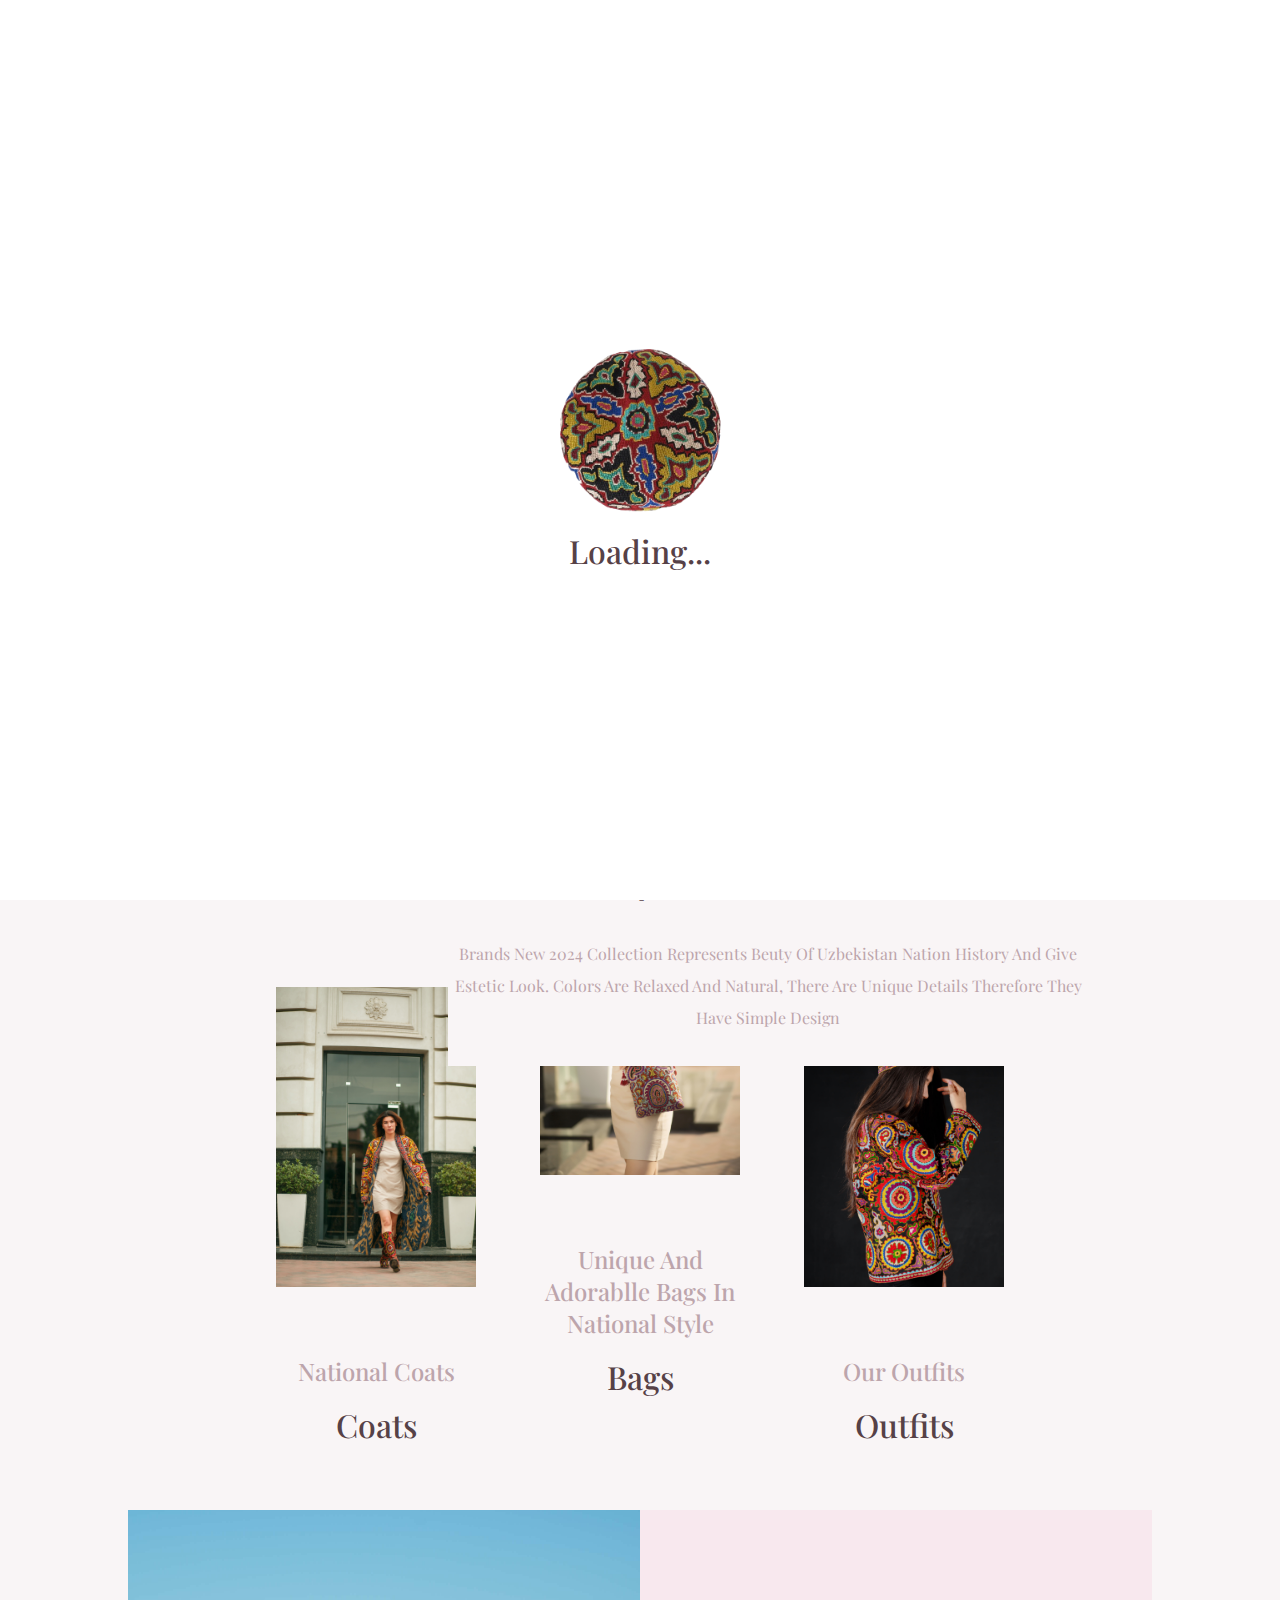
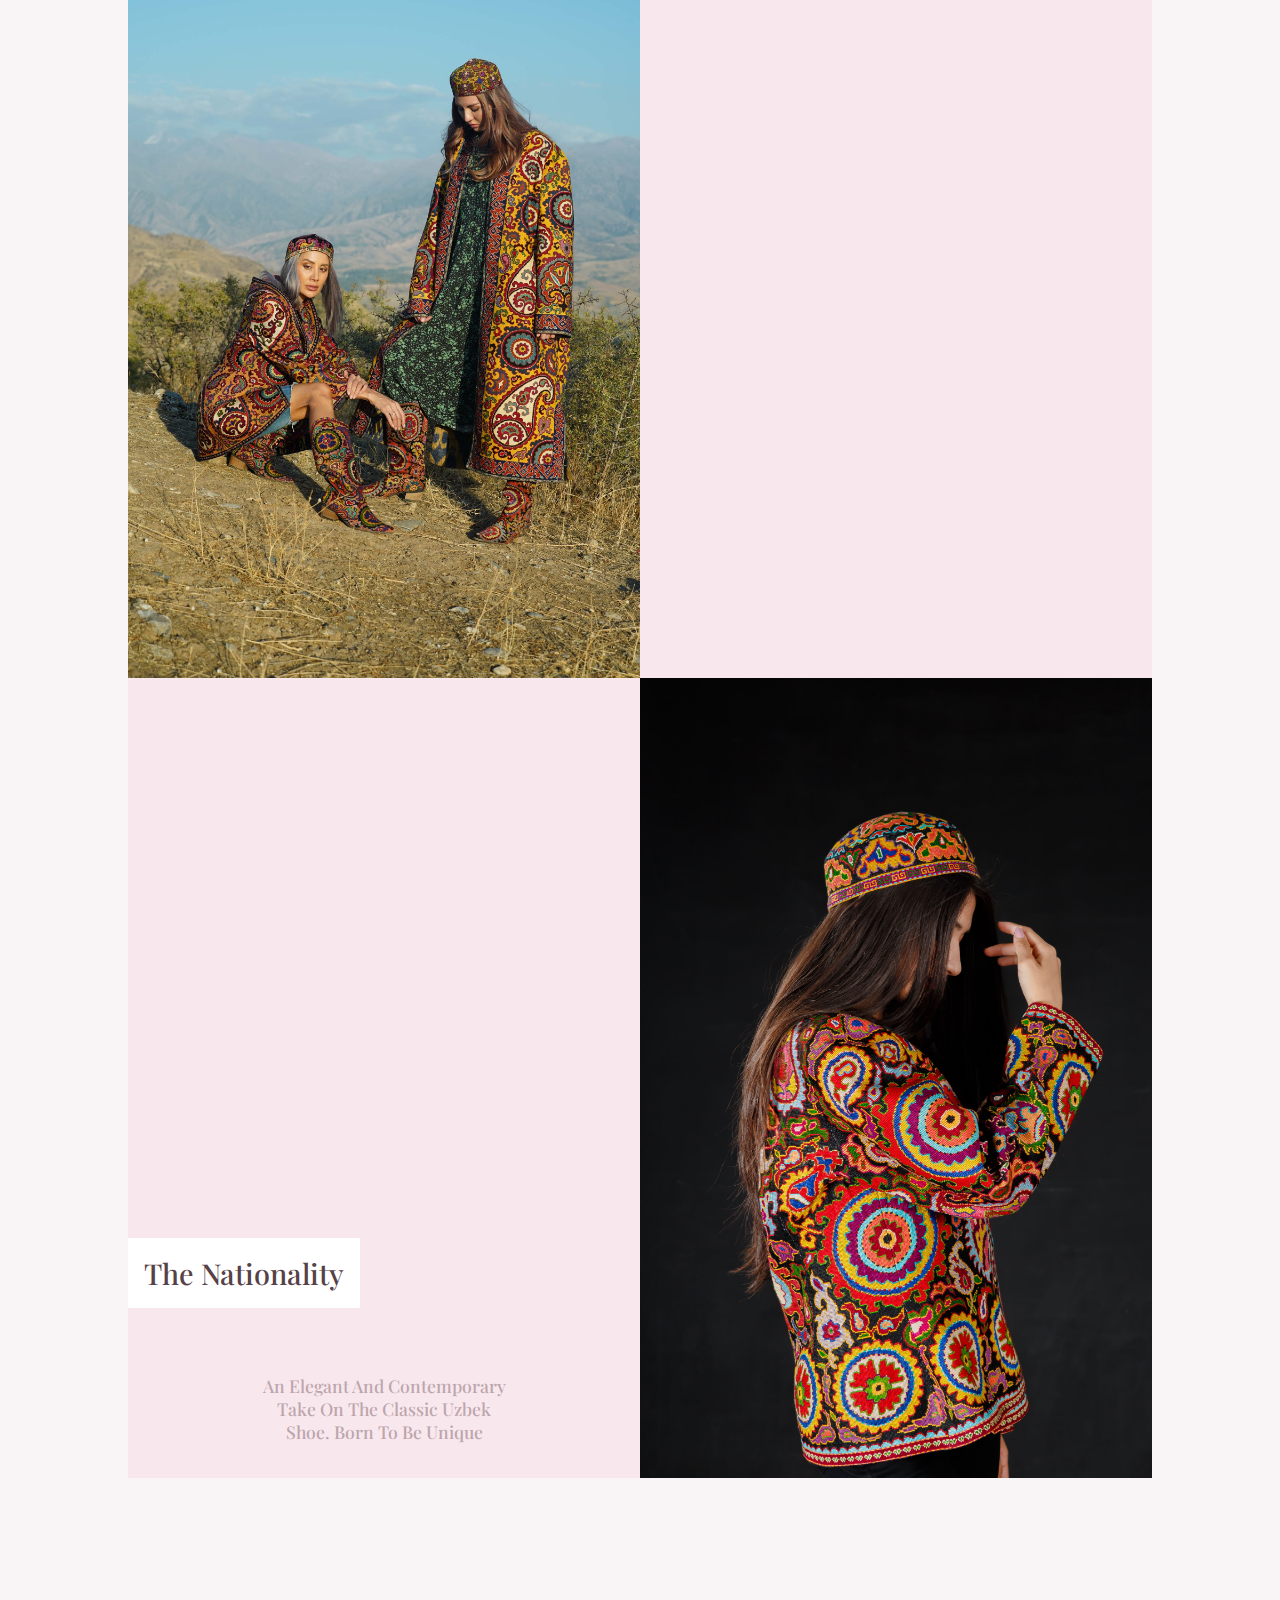
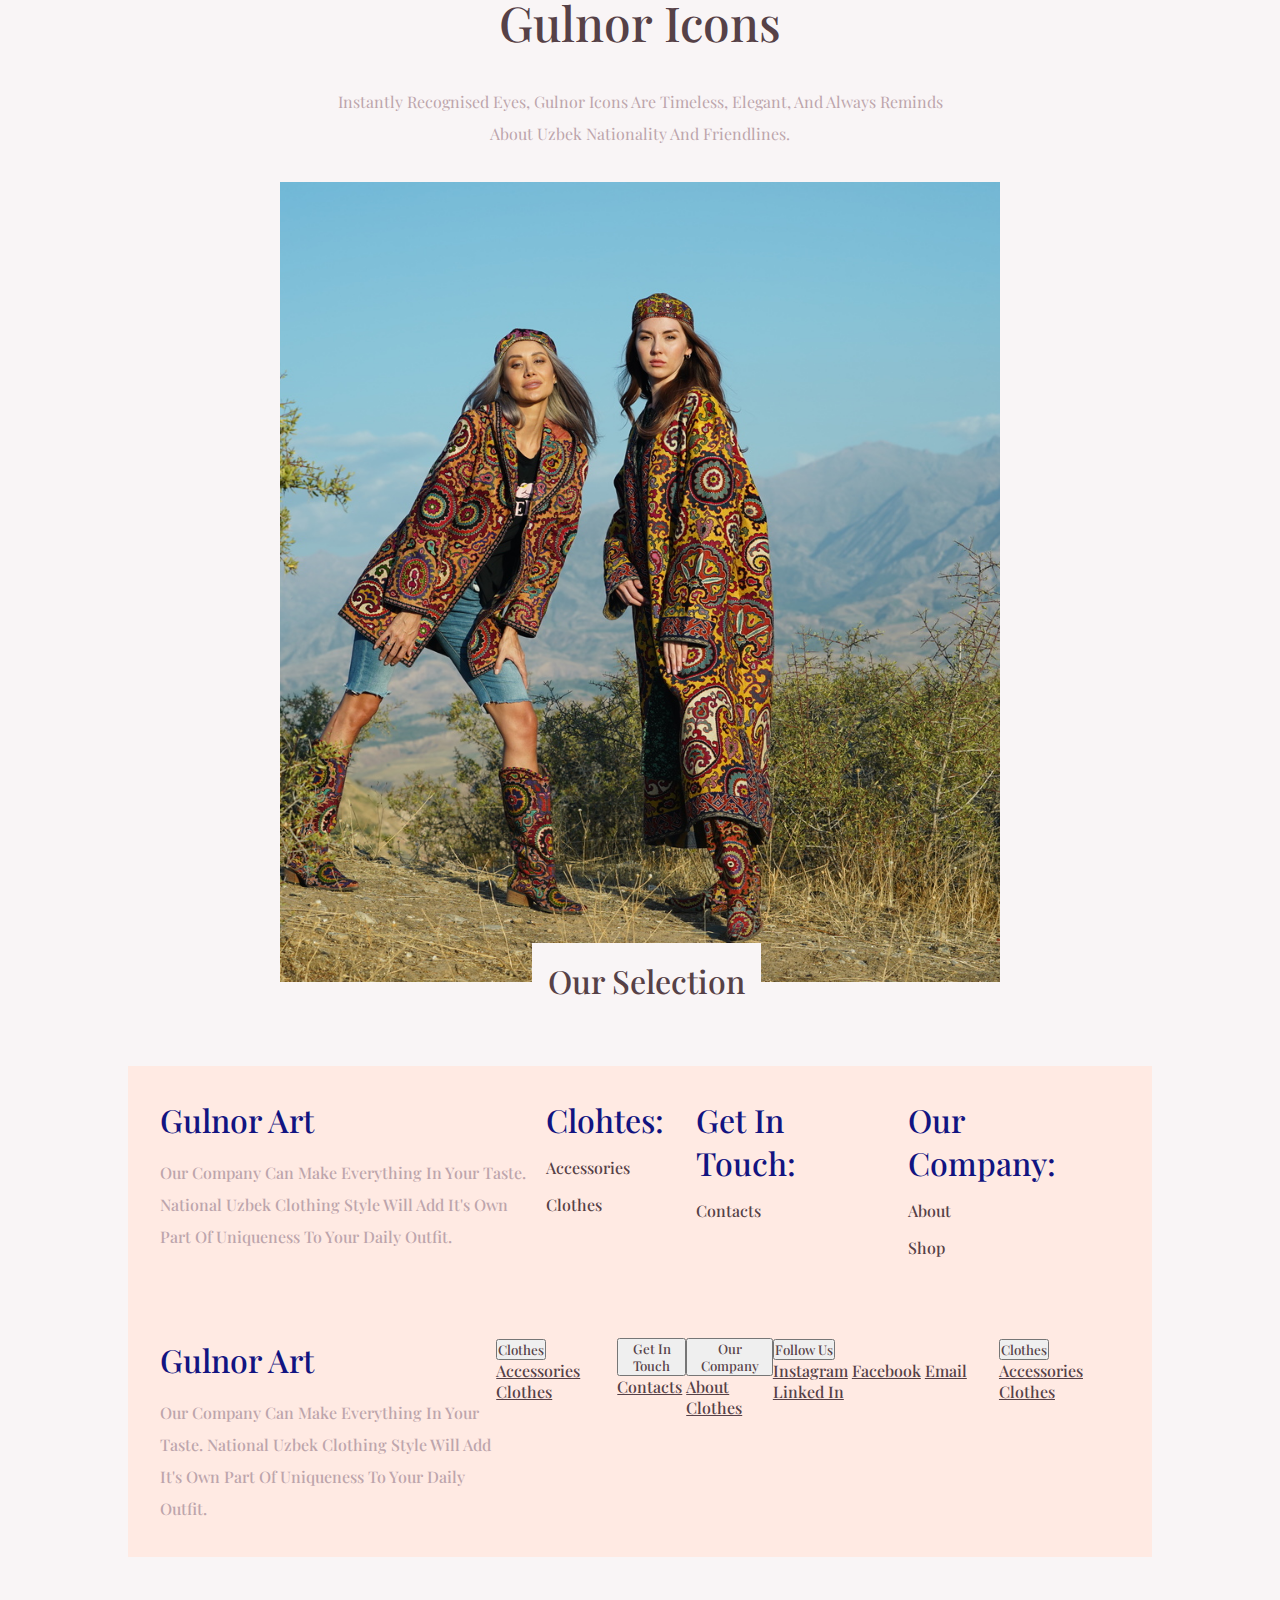
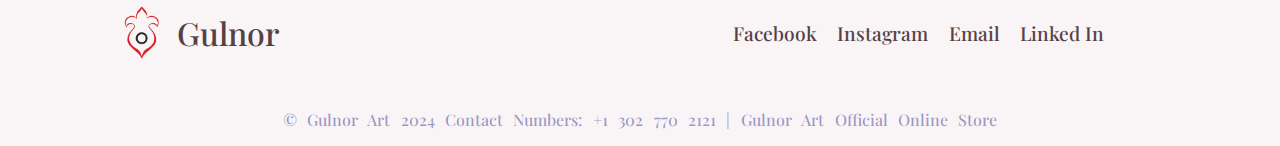
==== index.html @ 0500cf25 "Update index.html" ====
<!DOCTYPE html>
<html lang="en">
  <head>
    <meta charset="UTF-8" />
    <meta name="viewport" content="width=device-width, initial-scale=1.0" />
    <meta property="og:title" content="Online premium clothes shop " />
    <meta property="og:type" content="article" />
    <meta property="og:image" content="./images/logo-without-text" />
    <meta property="og:url" content="" />
    <meta
      name="description"
      content="Discover world of premium uzbek National clothes on avaible price. The best products exclusively on our online shop"
    />
    <link rel="shortcut icon" href="./images/logo-without-text.jpeg" type="image/png">
    <meta name="viewport" content="width=device-width, initial-scale=1.0" />
    <title>Gulnor</title>
    <link rel="stylesheet" href="./style.css" />

    <!-- fonts -->
    <link rel="preconnect" href="https://fonts.googleapis.com" />
    <link rel="preconnect" href="https://fonts.gstatic.com" crossorigin />
    <link
      href="https://fonts.googleapis.com/css2?family=Playfair+Display:ital,wght@0,400..900;1,400..900&display=swap"
      rel="stylesheet"
    />

    <link
      rel="icon"
      type="image/png"
      sizes="32x32"
      href="./images/transparent-logo.png"
    />

    <link rel="stylesheet" href="./loading.css" />
    <link rel="stylesheet" href="./navbar.css" />
    <link rel="stylesheet" href="./footer.css">

  </head>
  <body>

    <div id="loading">
      <img src="./images/loading-screen-head-removebg-preview.png" alt="">
      <h1>Loading...</h1>
    </div>


    <header>
        <nav id="nav"> 
            <div class="logo">
                    <img loading="lazy" src="./images/transparent-logo.png" alt="logo" width="70" />
                    <span>Gulnor</span>
                  </div>

            <input type="checkbox" role="button" aria-label="Display the menu" aria-expanded="false" aria-controls="menu">
            <ul id="menu">
              <li><a href="/">Home</a></li>
              <li><a href="#about">About</a></li>
              <li><a href="./shop.html">Shop</a></li>
              <li><a href="./social-app-links/social-meida.html">Contact</a></li>
             <li>
               
             </li>
          </ul>
          </nav>
    </header>

    
    
    <article class="main">
    </div>

      <img loading="lazy" src="./images/main.jpg" alt="model" id="img"  loading="lazy"/>
      <section>
        <div class="" id="absolute">
            <h1>2024 New collection</h1>
        <p>
          brands new 2024 collection represents beuty of Uzbekistan nation
          history and give estetic look. Colors are relaxed and natural, there
          are unique details therefore they have simple design
        </p>
        </div>
        

        <ul>
          <li>
            <img loading="lazy" src="./images/chopon.jpg" alt="model" />
            <p>National Coats</p>
            <h1>Coats</h1>
          </li>
          <li>
            <img loading="lazy" src="./images/with-bag.jpg" alt="model" />
            <p>Unique and adorablle bags in national style</p>
            <h1>bags</h1>
          </li>
          <li>
            <img loading="lazy" src="./images/photo-black-bacground.jpg" alt="model" />
            <p>Our Outfits</p>
            <h1>outfits</h1>
          </li>
        </ul>
      </section>

      <section class="looks">
        <img loading="lazy" src="./images/2-woman-mountain-2.jpg" alt="" />
        <div class="cover-for-carusel">           
          <div class="pic-ctn"> 
            

            <img loading="lazy"
              src="./images/full-outfit-removebg-preview (1).png"
              alt="1"
              class="pic"
            />
            <img loading="lazy"
              src="./images/full-outfit-2-removebg-preview (1).png"
              alt="2"
              class="pic"
            />
            <img loading="lazy"
              src="./images/full-out-fit-3-removebg-preview (1).png"
              alt="3"
              class="pic"
            />
            <img loading="lazy"
              src="./images/full-outfit-4-removebg-preview (1).png"
              alt="4"
              class="pic"
            />
            <img loading="lazy"
              src="./images/full-outfit-5-removebg-preview (1).png"
              alt="5"
              class="pic"
            />
            <img loading="lazy"
              src="./images/full-outfit-6-removebg-preview (1).png"
              alt="5"
              class="pic"
              width="400"
            />

          </div>
        </div>

        <img loading="lazy"
          src="./images/photo-black-bacground.jpg"
          alt="shoes"
          class="hidden"
        />

        <div class="description">
          <!-- <img loading="lazy" src="./images/plash-no-bg.png" alt="coat" /> -->
          <div class="cover-for-carusel">           
            <div class="pic-ctn"> 
              
  
              <img loading="lazy"
                src="./images/model-with-bag-removebg-preview.png"
                alt="1"
                class="pic"
              />
              <img loading="lazy"
                src="./images/model-wtih-mini-bag-2-removebg-preview.png"
                alt="2"
                class="pic"
              />
              <img loading="lazy"
                src="./images/full-out-fit-3-removebg-preview (1).png"
                alt="3"
                class="pic"
              />
              <img loading="lazy"
                src="./images/uzbek-outfit-3-removebg-preview.png"
                alt="4"
                class="pic"
              />
              <img loading="lazy"
                src="./images/chopon-removebg-preview.png"
                alt="5"
                class="pic"
              />
              <!-- <img loading="lazy"
                src="./images/chopon-removebg-preview.png"
                alt="6"
                class="pic"
              /> -->
  
            </div>
          </div>


          <dl>
            <dt>
              <h1><span> The nationality </span></h1>
            </dt>
            <dd>
              <p>
                An elegant and contemporary take on the classic uzbek shoe. Born
                to be Unique
              </p>
            </dd>
          </dl>
        </div>
        <img loading="lazy" src="./images/photo-black-bacground.jpg" alt="shoes" />
      </section>

      <section class="about" id="about">
        <h1>Gulnor icons</h1>
        <p>
          Instantly recognised eyes, Gulnor icons are timeless, elegant, and
          always reminds about Uzbek nationality and friendlines.
        </p>
        <img loading="lazy" src="./images/2-woman-mountain.jpg" alt="models" />
        <span>Our selection</span>
      </section>
    </article>
      <footer id="desktop">
        
        <dl>
            <dt>
                <h1>Gulnor Art</h1>

            </dt>
            <dd>
                <p>
                    Our company can make everything in your taste. National Uzbek
                    clothing style will add it's own part of uniqueness to your daily
                    outfit.
                  </p>
            </dd>
        </dl>

        <ul>
            <li>
                <h1>Clohtes:</h1>
            </li>
            <li>
                <a href="./shop.html">
                    accessories
                </a>
            </li>
            <li>
                 <a href="./shop.html">
                    clothes
                </a> 
            </li>
        </ul>

        <ul>
            <li>
                <h1>Get in touch:</h1>
            </li>
            <li>
                <a href="./social-app-links/social-meida.html">
                    contacts
                </a>
            </li>
            
        </ul>

        <ul>
            <li>
                <h1>Our company:</h1>
            </li>
            <li>
                <a href="#about">
                    About
                </a>
            </li>
            <li>
                <a href="./shop.html">
                    Shop
                </a>
            </li>
        </ul>
        <ul class="for-mobile">
          <li>
            <h1>Follow us:</h1>
        </li>
          <li>
            <a href="https://m.facebook.com/gulnor.art.5">Facebook</a>
          </li>
          <li>
            <a href="https://www.instagram.com/gulnorart/?igsh=bmZwMHJiMXRmN3k3&utm_source=qr">Instagram</a>
          </li>
          <li>
            <a href="mailto: gulnorshop@gmail.com">Email</a>
          </li>
          <li>
            <a href="tel:">Phone</a>
          </li>
        </ul>
      </footer>

      <footer class="mobile-sersion nohidden" id="mobile">
        <dl>
          <dt>
              <h1>Gulnor Art</h1>

          </dt>
          <dd>
              <p>
                  Our company can make everything in your taste. National Uzbek
                  clothing style will add it's own part of uniqueness to your daily
                  outfit.
                </p>
          </dd>
      </dl>

        <div class="dropdown">
          <button class="dropbtn" id="btn1" onclick="myFunction1()">Clothes
            <i class="fa fa-caret-down"></i>
          </button>
          <div class="dropdown-content" id="myDropdown1">
            <a href="./shop.html">accessories</a>
            <a href="./shop.html">clothes</a>
          </div>
          </div>

          <div class="dropdown">
            <button class="dropbtn" id="btn2" onclick="myFunction2()">Get in touch
              <i class="fa fa-caret-down"></i>
            </button>
            <div class="dropdown-content" id="myDropdown2">
              <a href="./social-app-links/social-meida.html">contacts</a>
            </div>
            </div>

            <div class="dropdown">
              <button class="dropbtn" id="btn3" onclick="myFunction3()">our company
                <i class="fa fa-caret-down"></i>
              </button>
              <div class="dropdown-content" id="myDropdown3">
                <a href="#about">about</a>
                <a href="./shop.html">clothes</a>
              </div>
              </div>

              <div class="dropdown">
                <button class="dropbtn" id="btn4" onclick="myFunction4()">Follow us
                  <i class="fa fa-caret-down"></i>
                </button>
                <div class="dropdown-content" id="myDropdown4">
                  <a href="https://www.instagram.com/gulnorart/?igsh=bmZwMHJiMXRmN3k3&utm_source=qr">Instagram</a>
                  <a href="https://m.facebook.com/gulnor.art.5">Facebook</a>
                  <a href="mailto: gulnorshop@gmail.com">Email</a>
                  <a href="https://www.linkedin.com/in/gulnor-art-a57200307/?originalSubdomain=uz">Linked in</a>
                </div>
                </div>

                <div class="dropdown">
                  <button class="dropbtn" id="btn5" onclick="myFunction5()">Clothes
                    <i class="fa fa-caret-down"></i>
                  </button>
                  <div class="dropdown-content" id="myDropdown5">
                    <a href="#">accessories</a>
                    <a href="#">clothes</a>
                  </div>
                  </div>
      </footer>


      <div id="bottom">
        <ul>
          <li>
            <div class="logo">
              <img loading="lazy" src="./images/transparent-logo.png" alt="logo" width="70" />
              <span>Gulnor</span>
            </div>
          </li>
          <div class="links">
            <li>
            <a href="https://m.facebook.com/gulnor.art.5">Facebook</a>
          </li>
          <li>
            <a href="https://www.instagram.com/gulnorart/?igsh=bmZwMHJiMXRmN3k3&utm_source=qr">Instagram</a>
          </li>
          
          <li>
            <a href="mailto: gulnorshop@gmail.com">Email</a>
          </li>
          <li>
            <a href="https://www.linkedin.com/in/gulnor-art-a57200307/?originalSubdomain=uz">Linked In</a>
          </li>
          </div>
          
        </ul>
       </div>
       <span id="last-span">
        ©  Gulnor Art 2024  contact numbers: +1 302 770 2121
        | Gulnor  Art Official Online Store 
       </span>
  </body>

<script src="./index.js"></script>
</html>
---- style.css ----
* {
  margin: 0px;
  padding: 0px;
  box-sizing: border-box;
  transition: all 0.5s;
  font-family: "Playfair Display", serif;
  font-style: normal;
  text-transform: capitalize;
  font-weight: 500;
  scroll-behavior: smooth;
}

body {
  background-color: #f9f5f6;
}

.main #img {
  width: 80vw;
  margin-top: 3rem;
}

#absolute {
  background-color: #f9f5f6;
  position: absolute;
  top: 90%;
  left: 35%;
}

.main section > #absolute h1,
.main section > h1 {
  font-size: 3rem;
  padding-top: 2rem;
  text-align: center;
}

h1,
a,
span,
button {
  color: #564147;
}

p {
  color: #bda5ac;
}

.main section > #absolute p,
.main section > p {
  line-height: 2;
  text-align: center;
  margin: 2rem auto;
  max-width: 40rem;
  font-optical-sizing: auto;
  font-optical-sizing: auto;
  font-weight: 400;
  font-style: normal;
}

.main section ul:first-of-type {
  margin-top: 3rem;
  display: flex;
  flex-direction: row;
  align-items: center;
  justify-content: center;
  flex-wrap: wrap;
  gap: 4rem;
}

.main section ul:first-of-type li {
  list-style-type: none;
  max-width: 30%;
}

.main section ul:first-of-type li p {
  max-width: 200px;
}

.main section ul:first-of-type li img {
  width: 200px;
  height: 300px;
  object-fit: cover;
  margin-bottom: 4rem;
}

.main section ul:first-of-type li:first-of-type,
.main section ul:first-of-type li:last-of-type {
  padding-top: 10rem;
}

.main section ul:first-of-type li h1,
.main section ul:first-of-type li p {
  text-align: center;
}

.main section ul:first-of-type li p {
  font-size: 1.5rem;
}

.main section ul:first-of-type li h1 {
  padding: 1rem 0rem;
  font-size: 2rem;
}

.cover-for-carusel,
/* .description img, */
.looks img {
  width: 40vw;
  object-fit: cover;
}

.looks > img {
  width: 50%;
}

/* carusel animation */

@keyframes display {
  0% {
    transform: translateX(150px);
    opacity: 0;
  }
  10% {
    transform: translateX(0);
    opacity: 1;
  }
  20% {
    transform: translateX(0);
    opacity: 1;
  }
  30% {
    transform: translateX(-150px);
    opacity: 0;
  }
  100% {
    transform: translateX(-150px);
    opacity: 0;
  }
}

.pic-ctn {
  width: 40vw;
  height: 70vh;
  position: relative;
}

.pic-ctn > img {
  position: absolute;
  top: 0;
  left: calc(50% - 100px);
  opacity: 0;
  animation: display 20s infinite;
  width: 35rem;
  height: auto;
  object-fit: cover;
}

img:nth-child(2) {
  animation-delay: 4s;
}
img:nth-child(3) {
  animation-delay: 8s;
}
img:nth-child(4) {
  animation-delay: 12s;
}
img:nth-child(5) {
  animation-delay: 16s;
}
img:nth-child(6) {
  animation-delay: 20s;
}
/* end of carusel animation */
.looks {
  display: flex;
  margin-top: 3rem;
  flex-wrap: wrap;
}

.cover-for-carusel {
  background-color: #f8e8ee;
  display: flex;
  justify-content: center;
  align-items: center;
  padding-right: 7rem;
  padding-bottom: 0rem;
  min-height: 30rem;
}

.description {
  background-color: #f8e8ee;
  display: flex;
  justify-content: center;
  align-items: center;
  flex-direction: column;
  width: 50%;
  position: relative;
  min-height: 50rem;
}

/* .description img {
  position: relative;
  object-fit: cover;
  width: 20rem;
  height: 25rem;
} */

.description dl dt h1 span {
  background-color: white;
  top: 70%;
  left: 0%;
  position: absolute;
  padding: 1rem;
  font-size: 1.8rem;
}

.description dl {
  text-align: center;
  max-width: 50%;
}

.description dl dt h1 {
  font-size: 3rem;
  margin-bottom: 3rem;
}

.description dl dd p {
  max-width: 40vw !important;
  font-size: 1.1rem;
  padding-bottom: 1rem;
  margin: 0px;
}

.about {
  position: relative;
  margin: 5rem 0px;
}

.about img {
  height: 50rem;
  width: 45rem;
  object-fit: cover;
}

.about span {
  position: absolute;
  bottom: -2rem;
  left: 35%;
  font-size: 2rem;
  padding: 1rem;
  background-color: #f9f5f6;
}

.hidden {
  display: none;
}

@media (max-width: 800px) {
  .main #img {
    height: 80vh;
    width: 80vw;
    object-fit: cover;
  }
  #absolute {
    position: inherit;
  }
  #absolute h1 {
    font-size: 1rem;
  }

  .looks > img,
  .looks .cover-for-carusel {
    width: 100vw;
    padding: 0px;
  }

  .pic-ctn {
    min-width: 100%;
    min-height: 40vh;
    padding: 0px;
  }

  .cover-for-carusel {
    display: flex;
    max-width: 100vw;
    height: 80vh;
  }

  .pic-ctn > img {
    width: 15rem;
    height: 30rem;
    left: calc(50% - 120px);
    bottom: 4rem;
  }

  .looks > img:last-of-type {
    display: none;
  }

  .description {
    padding-top: 2rem;
  }

  .hidden {
    display: block !important;
  }

  .about img {
    max-width: 90vw;
  }

  .about span {
    left: 20%;
  }
  .description {
    padding-bottom: 2rem;
  }

  .description dl dt h1 span {
    background-color: #f9f5f6f8;
    top: 65%;
    left: 0%;
    font-size: 2.5rem;
    position: absolute;
  }

  .description dl dd p {
    margin-top: 5rem;
    max-width: 100vw !important;
  }

  .topnav .logo {
    display: inline-flex;
    justify-content: center;
    align-items: center;
    padding-left: 10%;
    padding-top: 0px;
    position: absolute;
    z-index: 3;
  }

  .looks {
    flex-direction: column;
    max-width: 100vw;
  }
  .description {
    width: 100vw;
  }
  .description img {
    max-width: 20rem;
  }

  .main section ul:first-of-type li:first-of-type,
  .main section ul:first-of-type li:last-of-type {
    padding-top: 0rem;
  }
  .main {
    margin-top: 0px;
  }
  section ul:first-of-type {
    flex-direction: column;
    max-width: 100vw;
    flex-wrap: wrap;
  }

  section ul:first-of-type li {
    display: block !important;
    margin: 0px;
    max-width: 90vw !important;
  }

  section ul:first-of-type li p {
    font-size: 1rem !important;
    text-align: center !important;
    margin: auto !important;
  }

  section ul:first-of-type li img {
    margin-bottom: 1rem !important;
    width: 80vw !important;
  }
}
---- loading.css ----
#loading {
  position: fixed;
  min-width: 100vw;
  min-height: 100vh;
  z-index: 10000;
  background-color: white;
  display: flex;
  justify-content: center;
  align-items: center;
  flex-direction: column;
  padding: 5rem;
  top: 0px;

  img {
    animation: rotate 1s infinite;
    width: 200px;
    height: 200px;
    object-fit: cover;
  }
}

@keyframes rotate {
  0% {
    transform: rotate(0deg);
  }
  100% {
    transform: rotate(360deg);
  }
}
---- navbar.css ----
header nav .logo {
  display: flex;
  align-items: center;
  font-size: 2rem;
}
header nav .logo span {
  color: #222831;
}

.main {
  margin-top: 3rem;
  max-width: 80vw;
  display: flex;
  justify-content: center;
  align-items: center;
  flex-direction: column;
  margin-left: 10vw;
}

nav {
  background: #ffeae3;
  display: flex;
  position: fixed;
  top: 0px;
  width: 100vw;
  z-index: 10;
  padding: 1rem 0rem;
}

header ul {
  margin-left: auto;
  padding: 0;
  display: flex;
  list-style: none;
}

header ul li a {
  text-align: center;
  padding: 1rem 20px;
  color: #222831;
  text-decoration: none;
  font-size: 20px;
  font-weight: bold;
  font-family: sans-serif;
}
header ul li a:hover {
  text-decoration: underline;
}
nav input {
  width: 40px;
  aspect-ratio: 1;
  display: none;
  overflow: hidden;
  margin: 10px 20px 10px auto;
  box-sizing: border-box;

  -webkit-appearance: none;
  -moz-appearance: none;
  appearance: none;
  cursor: pointer;
}
nav input:before,
nav input:after {
  content: "";
  grid-area: 1/1;
  transition: 0.3s;
}
nav input:before {
  background: radial-gradient(closest-side at 12.5% 25%, #222831 96%, #0000) 0 0/80%
      40%,
    linear-gradient(#222831 50%, #0000 0) top/80% 40% repeat-y;
}
nav input:after {
  padding: 10%;
  background: radial-gradient(closest-side at 50% 12.5%, #222831 96%, #0000) top /
      20% 80% repeat-y,
    radial-gradient(closest-side at 12.5% 50%, #222831 96%, #0000) left/80% 20%
      repeat-x,
    conic-gradient(from 90deg at 33% 33%, #0000 90deg, #222831 0) 100% 100%/60%
      60% padding-box content-box;
  transform: translate(-100%) translateZ(0) rotate(45deg);
  opacity: 0;
}
nav input:checked:before {
  transform: translate(100%);
  opacity: 0;
}
nav input:checked:after {
  transform: translate(0) translateZ(0) rotate(45deg);
  opacity: 1;
}

@media (max-width: 800px) {
  header {
    ul {
      position: fixed;
      background: inherit;
      flex-direction: column;
      inset: 0 0 0;
      padding: 40px;
      margin: 0;
      align-items: center;
      justify-content: center;
      gap: 30px;
      transform: translate(-100%);
      opacity: 0;
      transition: 0.3s;
    }
    nav input {
      display: grid;
      z-index: 3;
    }
    nav input:checked + ul {
      transform: translate(0);
      opacity: 1;
    }
  }
}

body {
  margin: 0;
}

h1,
a,
span,
button {
  color: #564147;
}

p {
  color: #bda5ac;
}
---- footer.css ----
footer {
  max-width: 80vw;
  background-color: #ffeae3;
  display: flex;
  justify-content: space-around;
  padding: 2rem;
  margin: auto;
  scroll-behavior: smooth;

  ul li {
    list-style-type: none;
    padding-bottom: 1rem;
  }

  ul {
    padding: 0rem 1rem;
  }

  ul li a {
    text-decoration: none;
  }

  ul li a:hover {
    font-style: italic;
    scale: 1.1;
  }

  dl dd p {
    max-width: 25rem;
    line-height: 2;
  }

  dl dt h1 {
    padding-bottom: 1rem;
  }

  h1 {
    color: #121481;
  }

  .for-mobile {
    display: none;
  }
}
#bottom {
  max-width: 80vw;
  margin: auto;
  padding: 3rem;

  .links {
    display: flex;
    justify-content: space-between;
    width: 40%;
  }

  ul {
    display: flex;
    flex-direction: row;
    justify-content: space-between;
    align-items: center;
  }

  ul li {
    list-style-type: none;
  }

  .logo {
    display: flex;
    align-items: center;
    justify-content: center;
    width: 20%;
    span {
      font-size: 2rem;
    }
  }

  a {
    text-decoration: none;
    text-align: center;
    font-size: 1.2rem;
    font-style: normal;
  }
  a:hover {
    font-style: italic;
    scale: 1.1;
  }
}

#last-span {
  color: #1214816c;
  font-size: 1rem;
  text-align: center;
  width: 100vw;
  word-spacing: 0.4rem;
  position: absolute;
  padding-bottom: 1rem;
}

@media (max-width: 800px) {
  footer {
    flex-direction: column;
    min-width: 100vw;
    width: 100wv;
    margin: 0px !important;

    ul {
      padding: 2rem 0rem;
    }
    ul li {
      padding-bottom: 1rem;
    }

    dl dt h1 {
      padding-bottom: 1rem;
    }
    ul {
      padding: 0.5rem 0rem !important;
    }

    .for-mobile {
      display: block;
    }
  }

  #last-span {
    display: none;
  }

  #bottom {
    a {
      display: none;
    }
  }
}
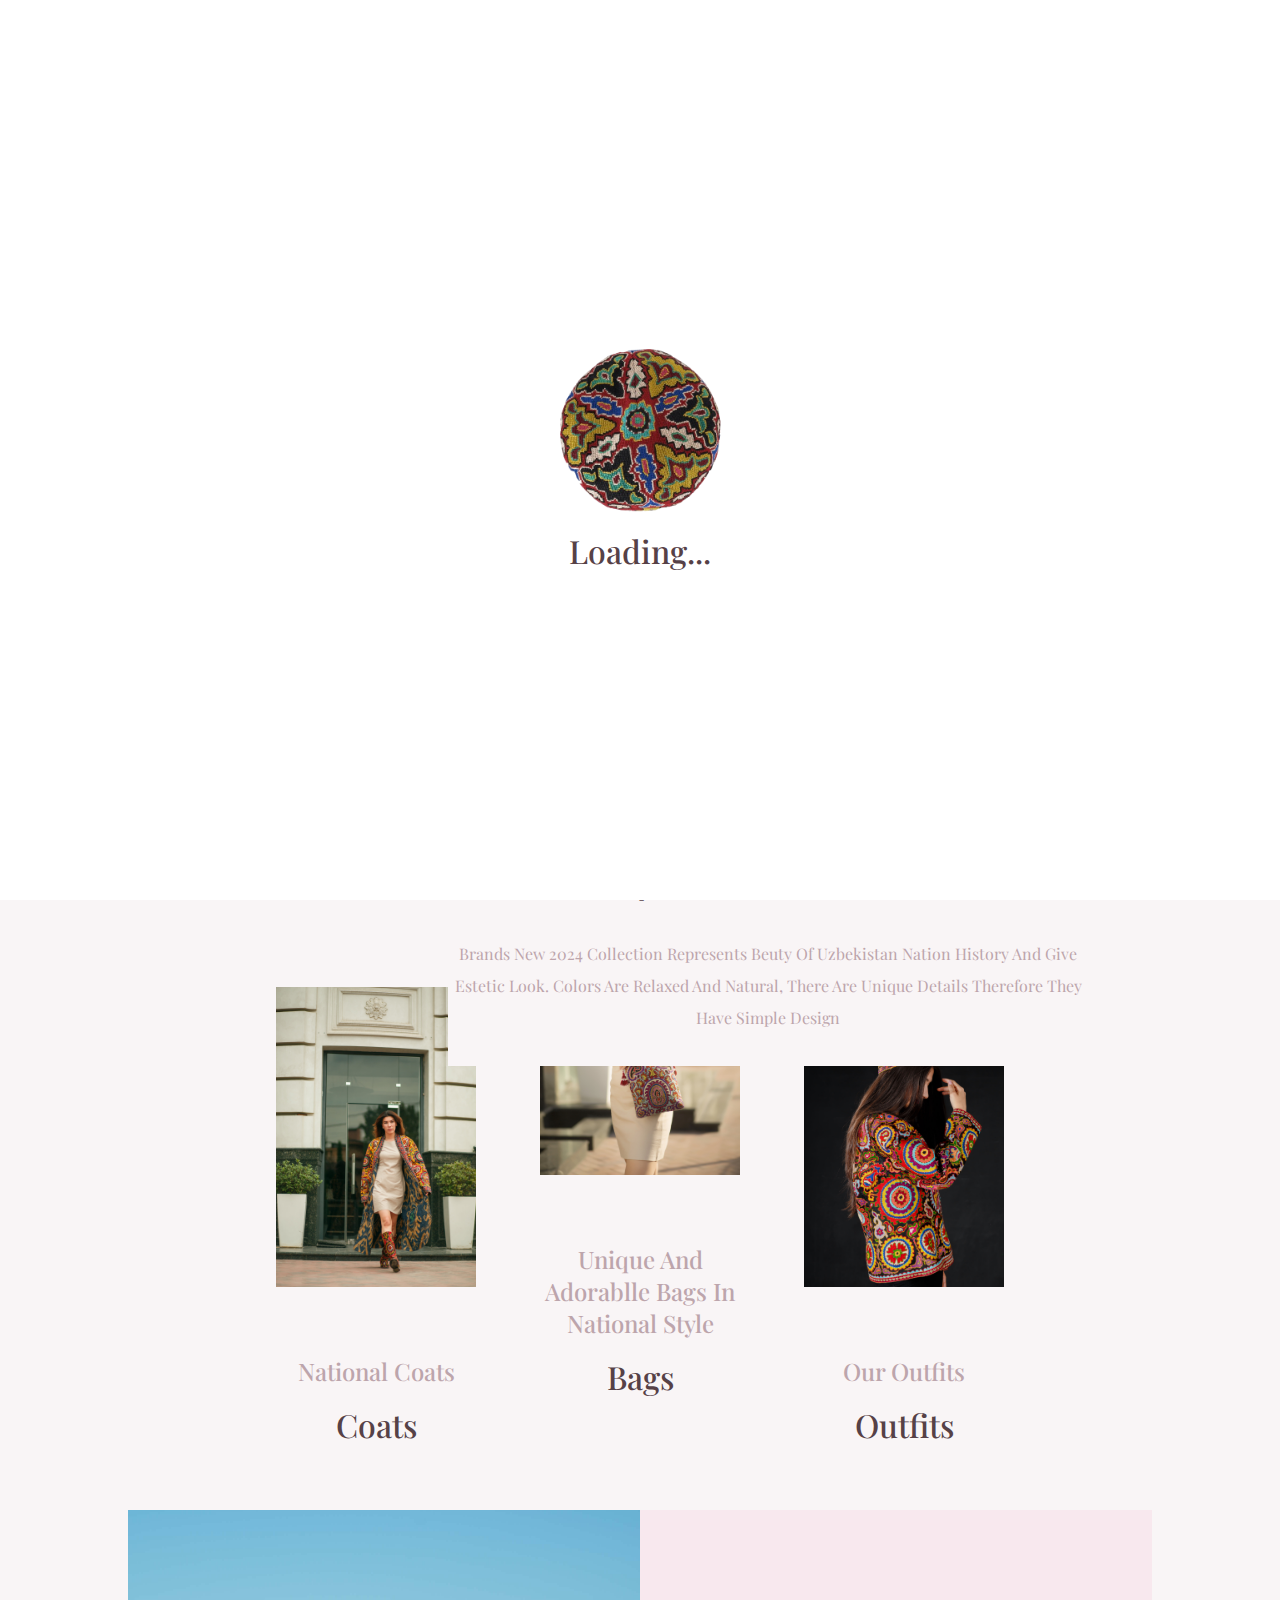
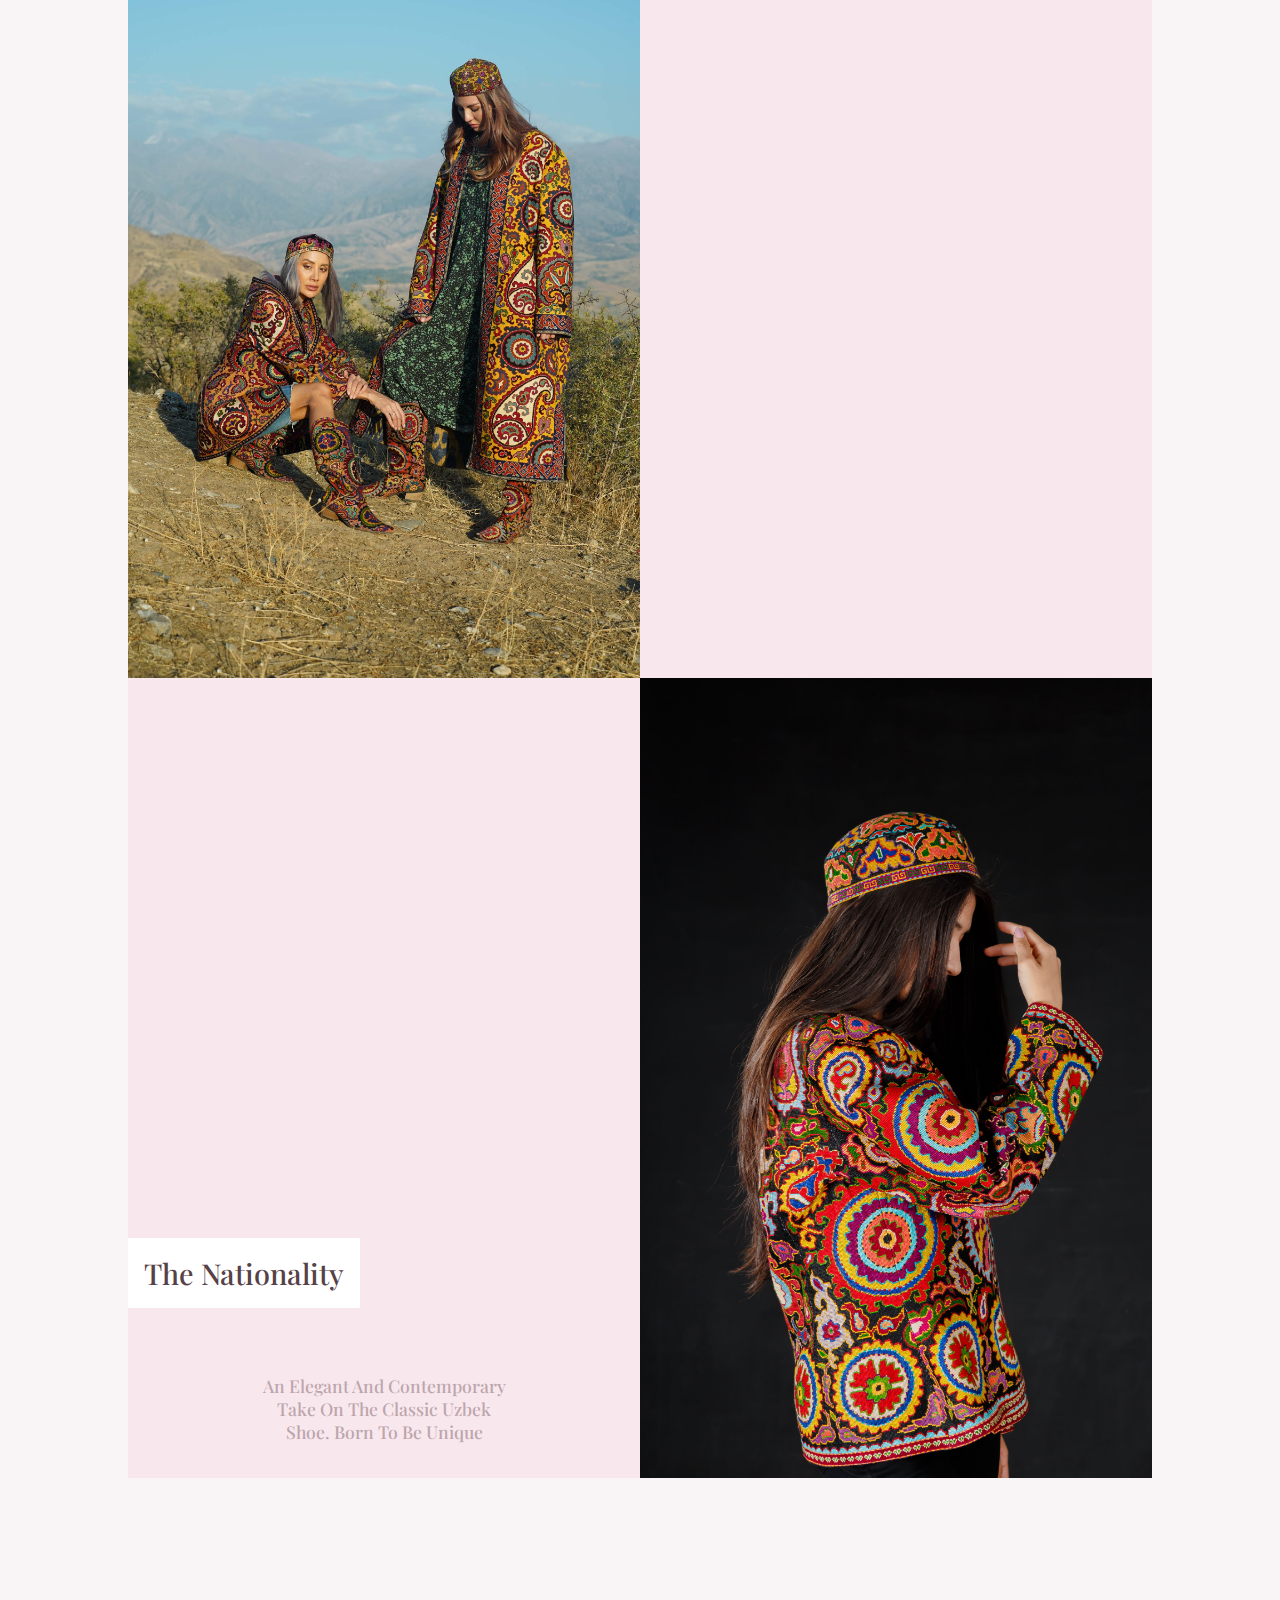
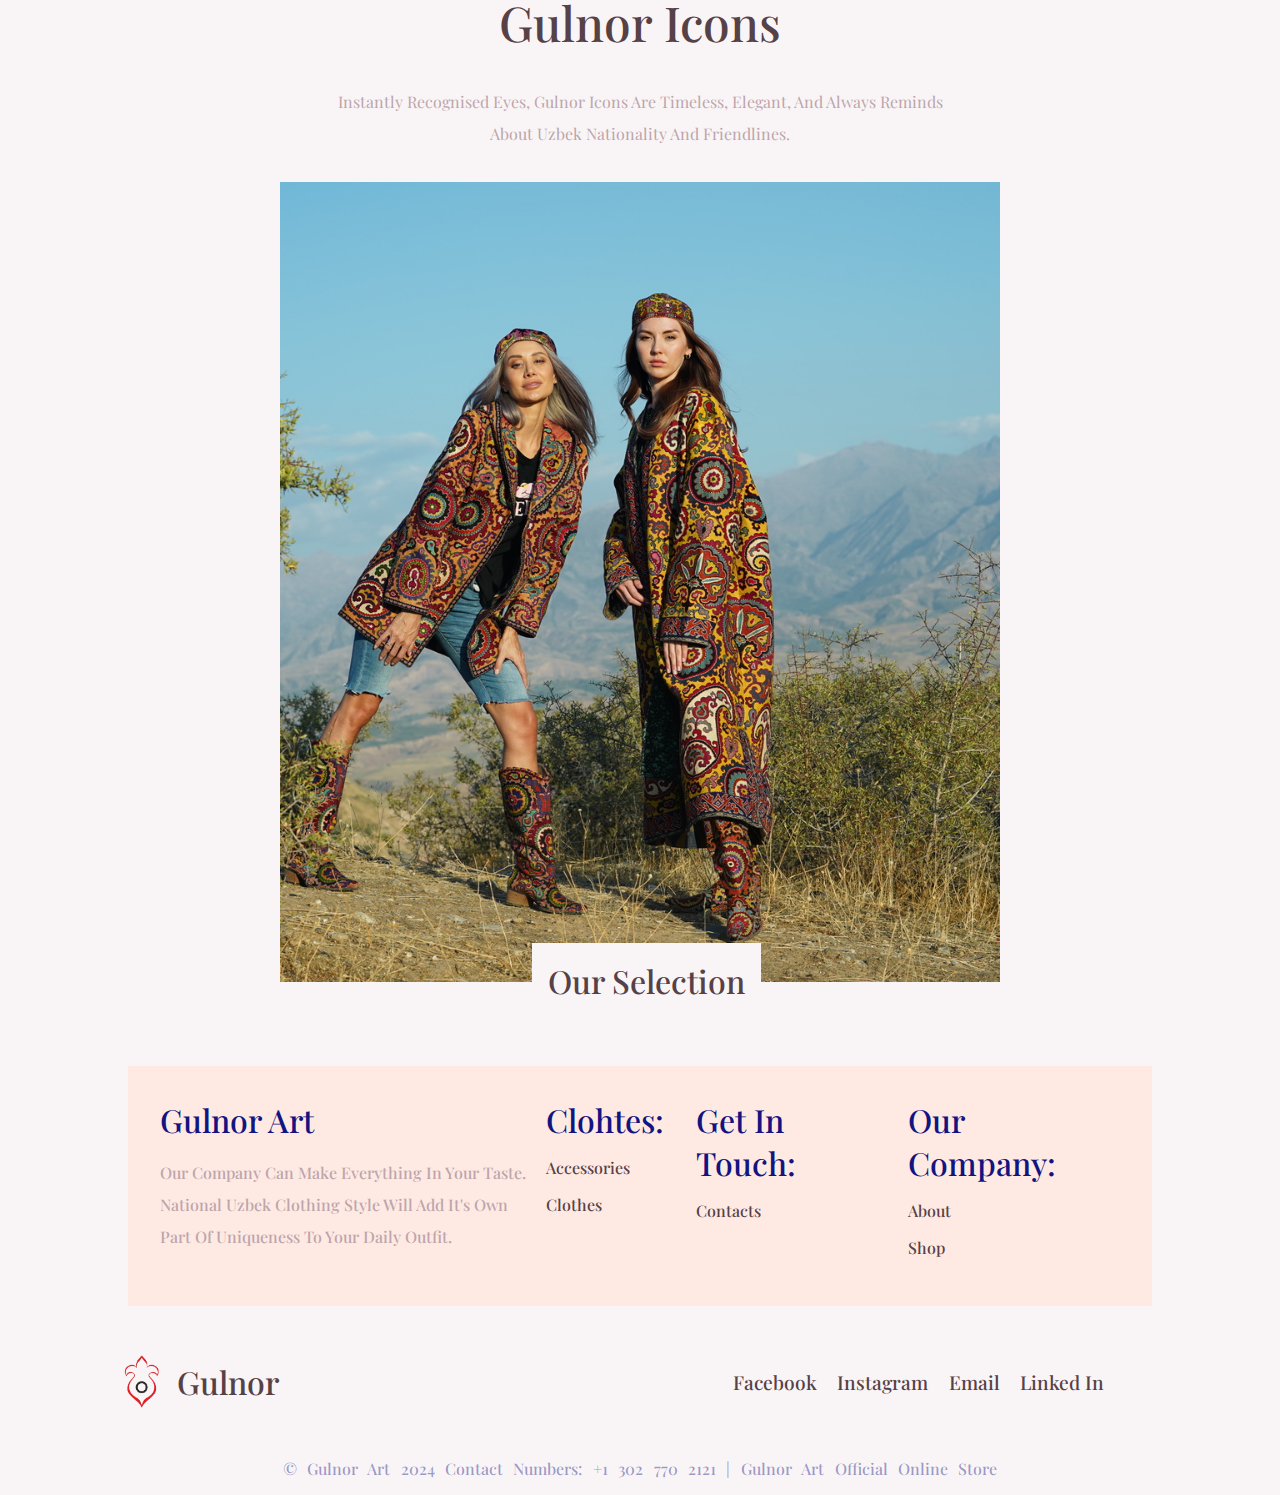
==== commit 565c4c18: "Update index.html" ====
--- a/index.html
+++ b/index.html
@@ -64,6 +64,9 @@
           </nav>
     </header>
 
+
+   
+
     
     
     <article class="main">
--- a/style.css
+++ b/style.css
@@ -254,7 +254,7 @@
   display: none;
 }
 
-@media (max-width: 800px) {
+@media (max-width: 1020px) {
   .main #img {
     height: 80vh;
     width: 80vw;
--- a/footer.css
+++ b/footer.css
@@ -34,7 +34,8 @@
     padding-bottom: 1rem;
   }
 
-  h1 {
+  h1,
+  button {
     color: #121481;
   }
 
@@ -96,7 +97,11 @@
   padding-bottom: 1rem;
 }
 
-@media (max-width: 800px) {
+.nohidden {
+  display: none !important;
+}
+
+@media (max-width: 1020px) {
   footer {
     flex-direction: column;
     min-width: 100vw;
@@ -131,4 +136,53 @@
       display: none;
     }
   }
+
+  #mobile {
+    display: flex;
+    flex-direction: column;
+  }
+
+  .dropdown {
+    float: left;
+    width: 100%;
+    overflow: hidden;
+  }
+
+  .dropdown .dropbtn {
+    cursor: pointer;
+    font-size: 1.5rem;
+    background-color: inherit;
+    border: none;
+    width: 100vw;
+    text-align: start;
+    outline: none;
+    padding: 1rem 0rem;
+    border-bottom: 1px rgba(0, 0, 0, 0.3) solid;
+  }
+
+  .dropdown-content {
+    display: none;
+    position: relative;
+    min-width: 160px;
+    width: 80vw;
+    z-index: 1;
+    border-bottom: 1px black solid;
+  }
+
+  .dropdown-content a {
+    float: none;
+    color: black;
+    padding: 12px 16px;
+    text-decoration: none;
+    display: block;
+    text-align: left;
+  }
+
+  .dropdown-content a:hover {
+    background-color: #ddd;
+  }
+
+  .show {
+    display: block;
+  }
 }
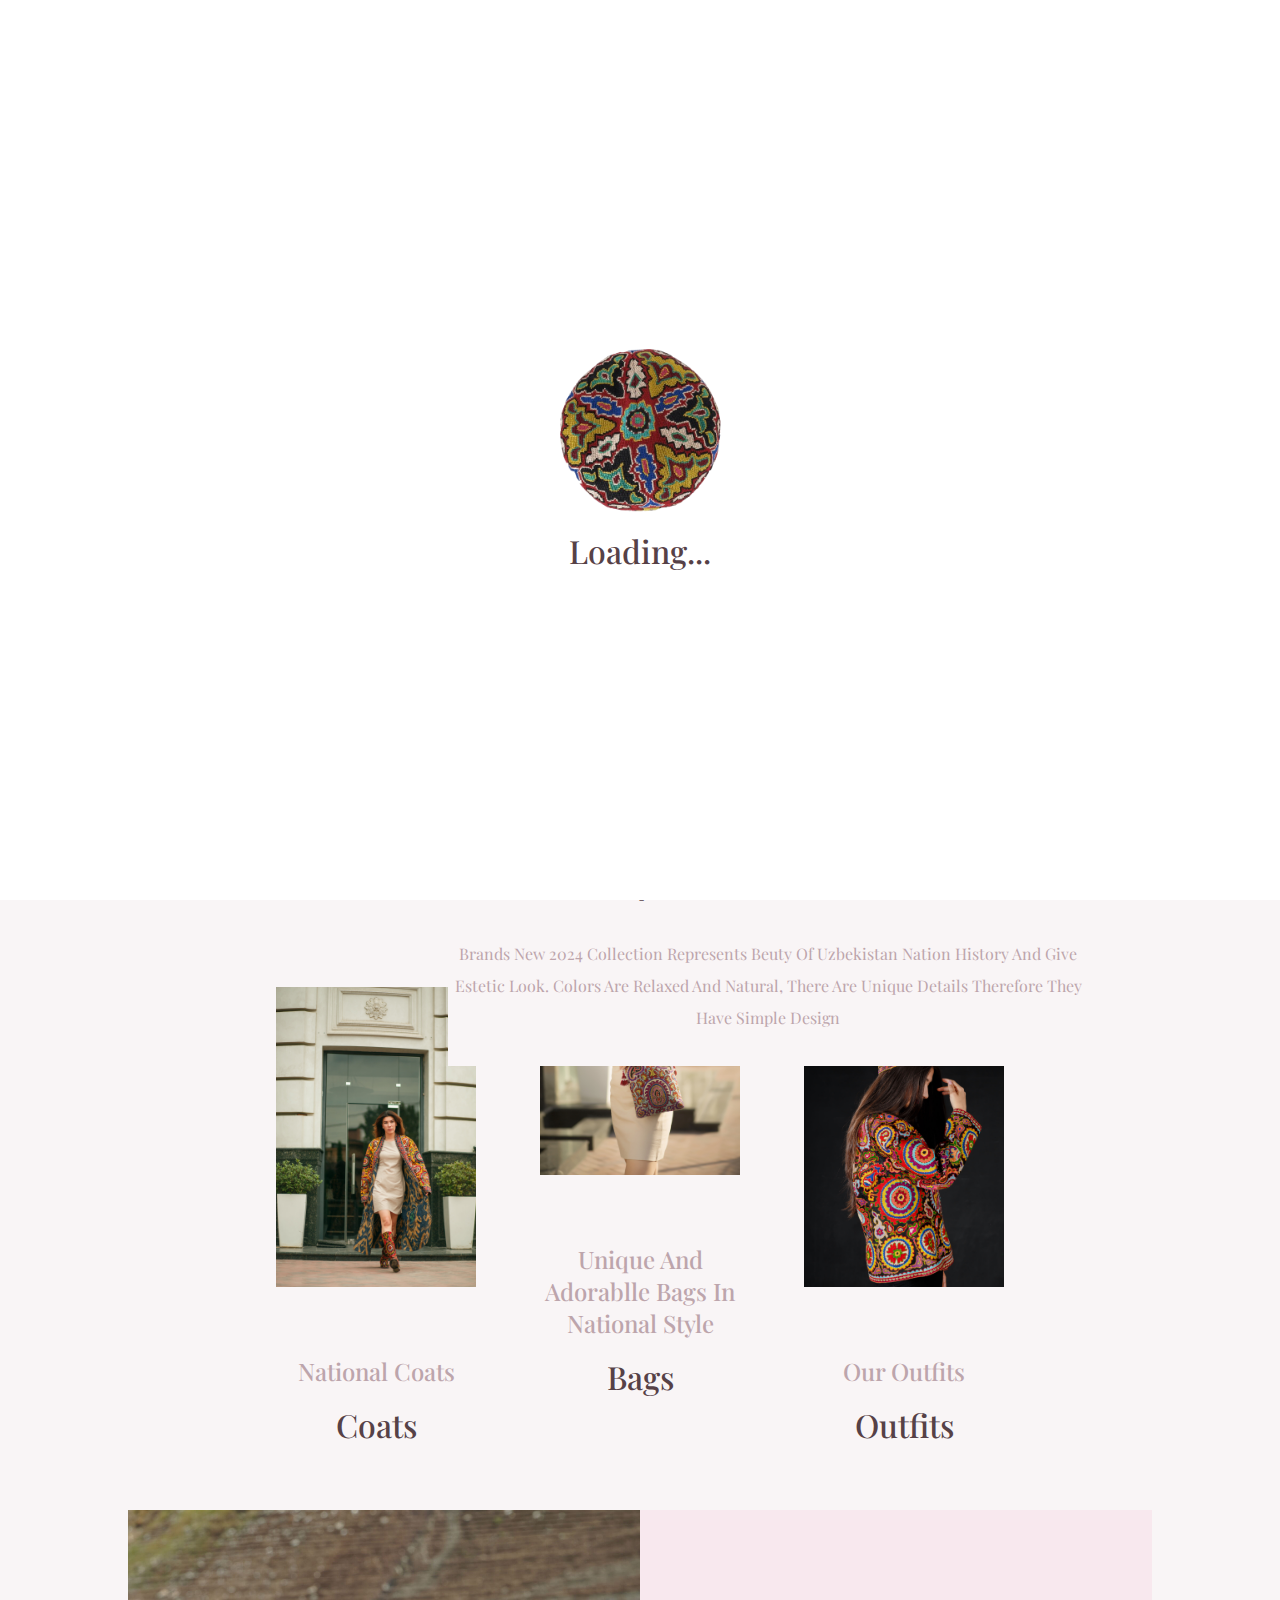
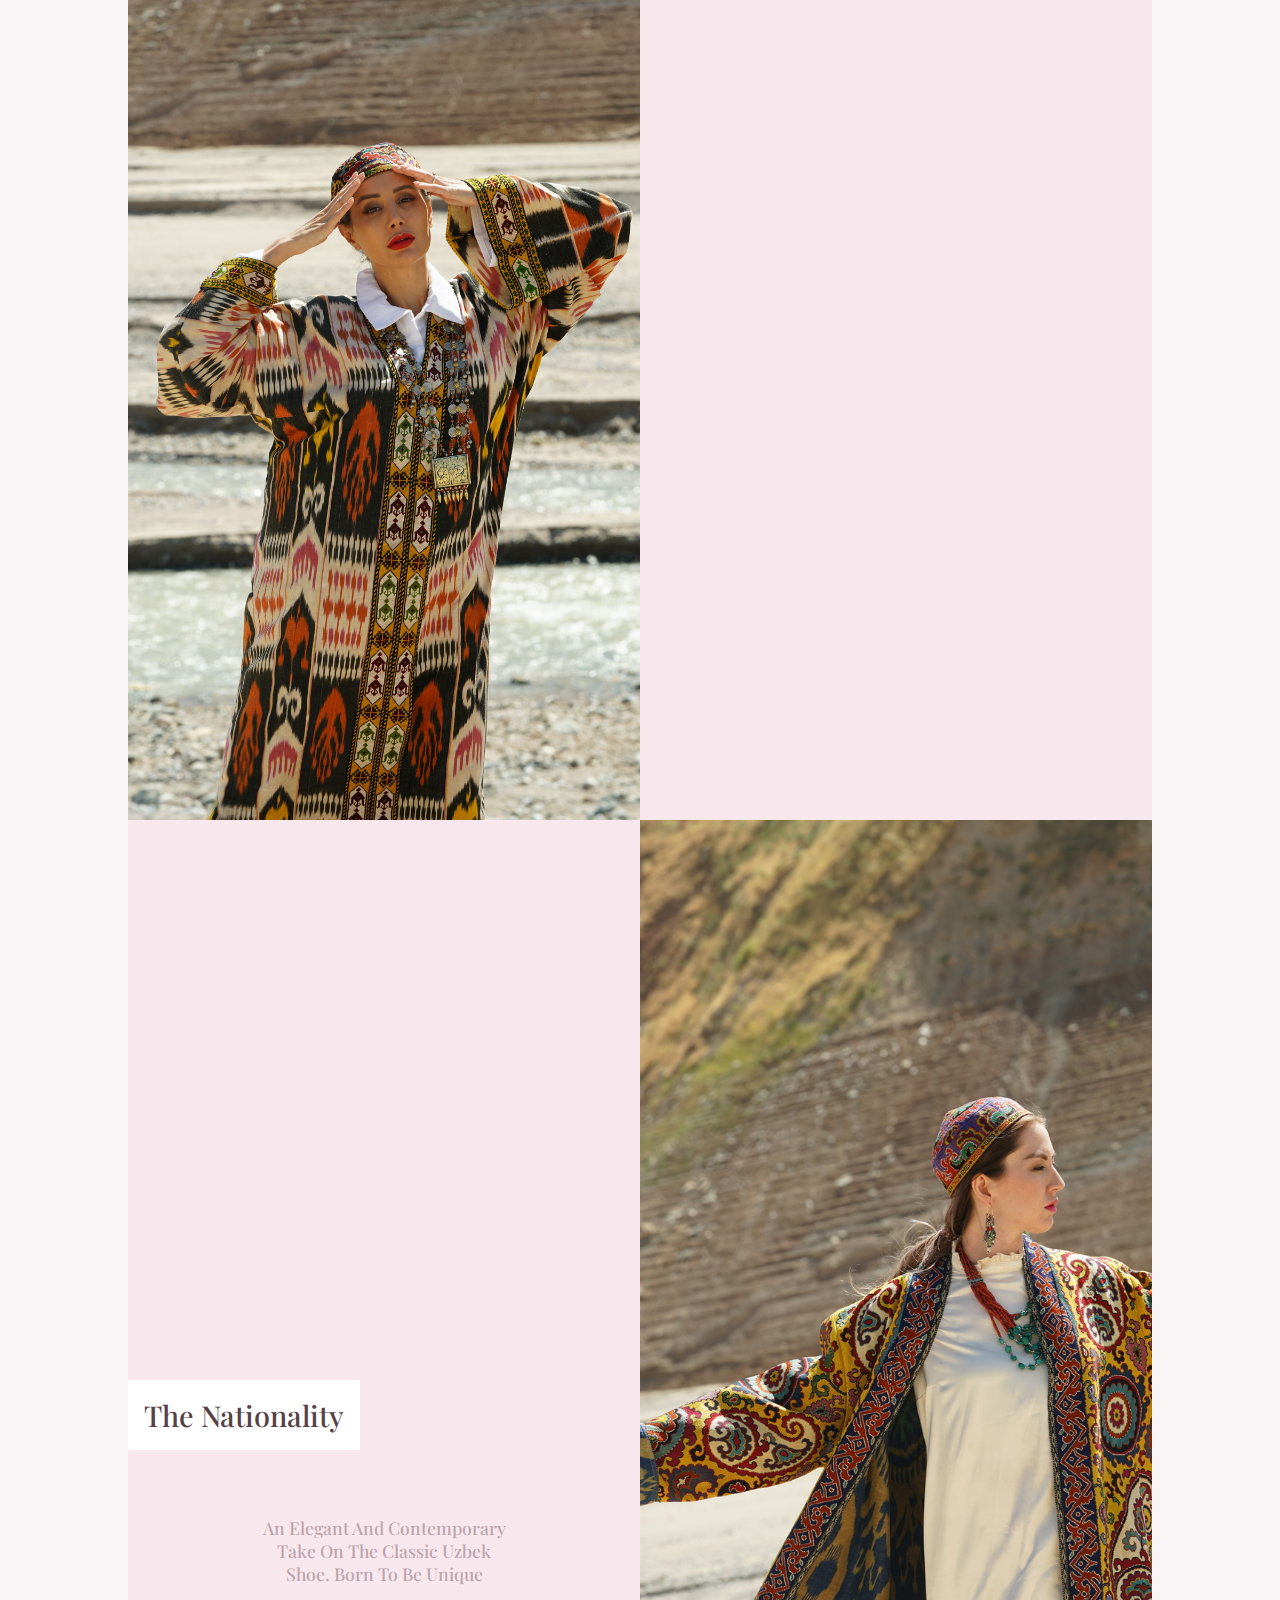
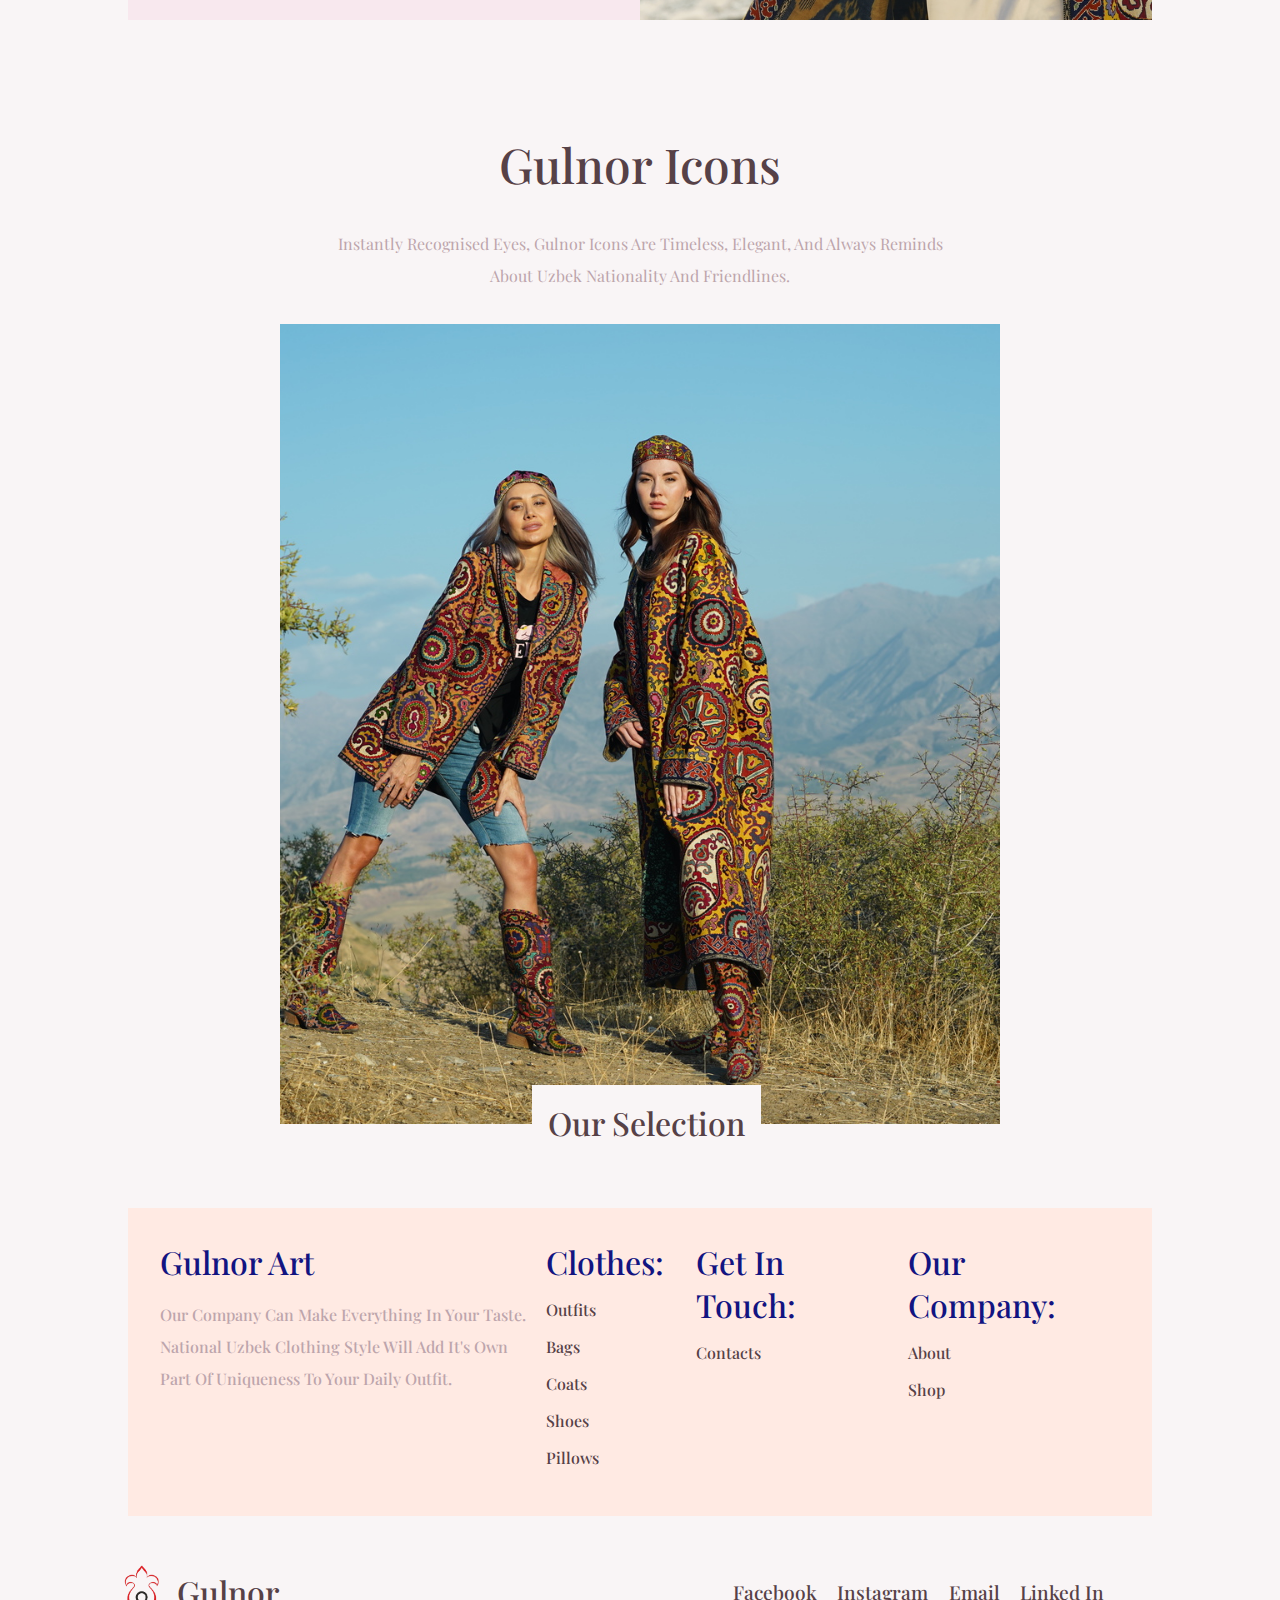
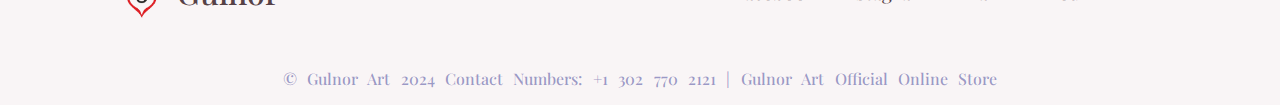
==== commit cd3f610b: "Update index.html" ====
--- a/index.html
+++ b/index.html
@@ -3,17 +3,34 @@
   <head>
     <meta charset="UTF-8" />
     <meta name="viewport" content="width=device-width, initial-scale=1.0" />
-    <meta property="og:title" content="Online premium clothes shop " />
-    <meta property="og:type" content="article" />
-    <meta property="og:image" content="./images/logo-without-text" />
-    <meta property="og:url" content="" />
+    <meta
+      property="og:title"
+      content="Gulnor Art - Traditional Uzbek Clothing and Fashion"
+    />
+    <meta property="og:type" content="website" />
+    <meta
+      property="og:image"
+      content="http://gulnoz.com/images/logo-without-text"
+    />
+    <meta property="og:url" content="http://gulnor.com" />
     <meta
       name="description"
-      content="Discover world of premium uzbek National clothes on avaible price. The best products exclusively on our online shop"
-    />
-    <link rel="shortcut icon" href="./images/logo-without-text.jpeg" type="image/png">
+      content="Discover the beauty of traditional Uzbek clothing at Gulnor Art. Shop handmade, authentic Uzbek dresses, and cultural attire. Unique, artisanal fashion for every occasion."
+    />
+    <meta
+      name="keywords"
+      content="Gulnor Art, Uzbek clothing, national Uzbek style, traditional Uzbek clothes, Uzbek fashion, handmade Uzbek clothing, Uzbek dresses, Uzbek cultural attire, Central Asian clothing, ethnic fashion, Gulnor Art clothing, Uzbek costumes, traditional fashion, handmade clothing, artisanal Uzbek fashion, Gulnor, gulnor, gulnorart, Gulnor art, gulnor art"
+    />
+    <link rel="canonical" href="http://gulnor.com" />
+    <meta property="og:locale" content="en_US" />
+
+    <link
+      rel="shortcut icon"
+      href="./images/logo-without-text.jpeg"
+      type="image/png"
+    />
     <meta name="viewport" content="width=device-width, initial-scale=1.0" />
-    <title>Gulnor</title>
+    <title>Gulnor Art - Traditional Uzbek Clothing and Fashion</title>
     <link rel="stylesheet" href="./style.css" />
 
     <!-- fonts -->
@@ -33,56 +50,61 @@
 
     <link rel="stylesheet" href="./loading.css" />
     <link rel="stylesheet" href="./navbar.css" />
-    <link rel="stylesheet" href="./footer.css">
-
+    <link rel="stylesheet" href="./footer.css" />
   </head>
   <body>
-
     <div id="loading">
-      <img src="./images/loading-screen-head-removebg-preview.png" alt="">
+      <img src="./images/loading-screen-head-removebg-preview.png" alt="" />
       <h1>Loading...</h1>
     </div>
 
-
     <header>
-        <nav id="nav"> 
-            <div class="logo">
-                    <img loading="lazy" src="./images/transparent-logo.png" alt="logo" width="70" />
-                    <span>Gulnor</span>
-                  </div>
-
-            <input type="checkbox" role="button" aria-label="Display the menu" aria-expanded="false" aria-controls="menu">
-            <ul id="menu">
-              <li><a href="/">Home</a></li>
-              <li><a href="#about">About</a></li>
-              <li><a href="./shop.html">Shop</a></li>
-              <li><a href="./social-app-links/social-meida.html">Contact</a></li>
-             <li>
-               
-             </li>
-          </ul>
-          </nav>
+      <nav id="nav">
+        <div class="logo">
+          <img
+            loading="lazy"
+            src="./images/transparent-logo.png"
+            alt="logo"
+            width="70"
+          />
+          <span>Gulnor</span>
+        </div>
+
+        <input
+          type="checkbox"
+          role="button"
+          aria-label="Display the menu"
+          aria-expanded="false"
+          aria-controls="menu"
+        />
+        <ul id="menu">
+          <li><a href="/">Home</a></li>
+          <li><a href="#about">About</a></li>
+          <li><a href="./shop.html">Shop</a></li>
+          <li><a href="./social-app-links/social-meida.html">Contact</a></li>
+          <li><a href="./about.html">about</a></li>
+          <li></li>
+        </ul>
+      </nav>
     </header>
 
-
-   
-
-    
-    
     <article class="main">
-    </div>
-
-      <img loading="lazy" src="./images/main.jpg" alt="model" id="img"  loading="lazy"/>
+      <img
+        loading="lazy"
+        src="./images/main.jpg"
+        alt="model"
+        id="img"
+        loading="lazy"
+      />
       <section>
         <div class="" id="absolute">
-            <h1>2024 New collection</h1>
-        <p>
-          brands new 2024 collection represents beuty of Uzbekistan nation
-          history and give estetic look. Colors are relaxed and natural, there
-          are unique details therefore they have simple design
-        </p>
-        </div>
-        
+          <h1>2024 New collection</h1>
+          <p>
+            brands new 2024 collection represents beuty of Uzbekistan nation
+            history and give estetic look. Colors are relaxed and natural, there
+            are unique details therefore they have simple design
+          </p>
+        </div>
 
         <ul>
           <li>
@@ -96,7 +118,11 @@
             <h1>bags</h1>
           </li>
           <li>
-            <img loading="lazy" src="./images/photo-black-bacground.jpg" alt="model" />
+            <img
+              loading="lazy"
+              src="./images/photo-black-bacground.jpg"
+              alt="model"
+            />
             <p>Our Outfits</p>
             <h1>outfits</h1>
           </li>
@@ -104,92 +130,92 @@
       </section>
 
       <section class="looks">
-        <img loading="lazy" src="./images/2-woman-mountain-2.jpg" alt="" />
-        <div class="cover-for-carusel">           
-          <div class="pic-ctn"> 
-            
-
-            <img loading="lazy"
+        <img loading="lazy" src="./images/land-15.jpg" alt="" />
+        <div class="cover-for-carusel">
+          <div class="pic-ctn">
+            <img
+              loading="lazy"
               src="./images/full-outfit-removebg-preview (1).png"
               alt="1"
               class="pic"
             />
-            <img loading="lazy"
+            <img
+              loading="lazy"
               src="./images/full-outfit-2-removebg-preview (1).png"
               alt="2"
               class="pic"
             />
-            <img loading="lazy"
+            <img
+              loading="lazy"
               src="./images/full-out-fit-3-removebg-preview (1).png"
               alt="3"
               class="pic"
             />
-            <img loading="lazy"
+            <img
+              loading="lazy"
               src="./images/full-outfit-4-removebg-preview (1).png"
               alt="4"
               class="pic"
             />
-            <img loading="lazy"
+            <img
+              loading="lazy"
               src="./images/full-outfit-5-removebg-preview (1).png"
               alt="5"
               class="pic"
             />
-            <img loading="lazy"
+            <img
+              loading="lazy"
               src="./images/full-outfit-6-removebg-preview (1).png"
               alt="5"
               class="pic"
               width="400"
             />
-
           </div>
         </div>
 
-        <img loading="lazy"
-          src="./images/photo-black-bacground.jpg"
+        <img
+          loading="lazy"
+          src="./images/land-25.jpg"
           alt="shoes"
           class="hidden"
         />
 
         <div class="description">
           <!-- <img loading="lazy" src="./images/plash-no-bg.png" alt="coat" /> -->
-          <div class="cover-for-carusel">           
-            <div class="pic-ctn"> 
-              
-  
-              <img loading="lazy"
-                src="./images/model-with-bag-removebg-preview.png"
+          <div class="cover-for-carusel">
+            <div class="pic-ctn">
+              <img
+                loading="lazy"
+                src="./images/carusel-1.png"
                 alt="1"
                 class="pic"
               />
-              <img loading="lazy"
-                src="./images/model-wtih-mini-bag-2-removebg-preview.png"
+              <img
+                loading="lazy"
+                src="./images/carusel-2.png"
                 alt="2"
                 class="pic"
               />
-              <img loading="lazy"
-                src="./images/full-out-fit-3-removebg-preview (1).png"
+              <img
+                loading="lazy"
+                src="./images/carusel-3.png"
                 alt="3"
                 class="pic"
               />
-              <img loading="lazy"
-                src="./images/uzbek-outfit-3-removebg-preview.png"
+              <img
+                loading="lazy"
+                src="./images/carusel-6.png"
                 alt="4"
                 class="pic"
               />
-              <img loading="lazy"
-                src="./images/chopon-removebg-preview.png"
+              <img
+                loading="lazy"
+                src="./images/model-with-bag-removebg-preview.png"
                 alt="5"
                 class="pic"
               />
-              <!-- <img loading="lazy"
-                src="./images/chopon-removebg-preview.png"
-                alt="6"
-                class="pic"
-              /> -->
-  
             </div>
           </div>
-
 
           <dl>
             <dt>
@@ -203,7 +229,7 @@
             </dd>
           </dl>
         </div>
-        <img loading="lazy" src="./images/photo-black-bacground.jpg" alt="shoes" />
+        <img loading="lazy" src="./images/land-24.jpg" alt="shoes" />
       </section>
 
       <section class="about" id="about">
@@ -216,183 +242,193 @@
         <span>Our selection</span>
       </section>
     </article>
-      <footer id="desktop">
-        
-        <dl>
-            <dt>
-                <h1>Gulnor Art</h1>
-
-            </dt>
-            <dd>
-                <p>
-                    Our company can make everything in your taste. National Uzbek
-                    clothing style will add it's own part of uniqueness to your daily
-                    outfit.
-                  </p>
-            </dd>
-        </dl>
-
-        <ul>
-            <li>
-                <h1>Clohtes:</h1>
-            </li>
-            <li>
-                <a href="./shop.html">
-                    accessories
-                </a>
-            </li>
-            <li>
-                 <a href="./shop.html">
-                    clothes
-                </a> 
-            </li>
-        </ul>
-
-        <ul>
-            <li>
-                <h1>Get in touch:</h1>
-            </li>
-            <li>
-                <a href="./social-app-links/social-meida.html">
-                    contacts
-                </a>
-            </li>
-            
-        </ul>
-
-        <ul>
-            <li>
-                <h1>Our company:</h1>
-            </li>
-            <li>
-                <a href="#about">
-                    About
-                </a>
-            </li>
-            <li>
-                <a href="./shop.html">
-                    Shop
-                </a>
-            </li>
-        </ul>
-        <ul class="for-mobile">
-          <li>
-            <h1>Follow us:</h1>
-        </li>
+    <footer id="desktop">
+      <dl>
+        <dt>
+          <h1>Gulnor Art</h1>
+        </dt>
+        <dd>
+          <p>
+            Our company can make everything in your taste. National Uzbek
+            clothing style will add it's own part of uniqueness to your daily
+            outfit.
+          </p>
+        </dd>
+      </dl>
+
+      <ul>
+        <li>
+          <h1>Clothes:</h1>
+        </li>
+        <li>
+          <a href="./shop.html"> outfits </a>
+        </li>
+        <li>
+          <a href="./shop.html"> bags </a>
+        </li>
+        <li>
+          <a href="./shop.html"> coats </a>
+        </li>
+        <li>
+          <a href="./shop.html"> shoes </a>
+        </li>
+        <li>
+          <a href="./shop.html"> Pillows </a>
+        </li>
+      </ul>
+
+      <ul>
+        <li>
+          <h1>Get in touch:</h1>
+        </li>
+        <li>
+          <a href="./social-app-links/social-meida.html"> contacts </a>
+        </li>
+      </ul>
+
+      <ul>
+        <li>
+          <h1>Our company:</h1>
+        </li>
+        <li>
+          <a href="#about"> About </a>
+        </li>
+        <li>
+          <a href="./shop.html"> Shop </a>
+        </li>
+      </ul>
+      <ul class="for-mobile">
+        <li>
+          <h1>Follow us:</h1>
+        </li>
+        <li>
+          <a href="https://m.facebook.com/gulnor.art.5">Facebook</a>
+        </li>
+        <li>
+          <a
+            href="https://www.instagram.com/gulnorart/?igsh=bmZwMHJiMXRmN3k3&utm_source=qr"
+            >Instagram</a
+          >
+        </li>
+        <li>
+          <a href="mailto: gulnorshop@gmail.com">Email</a>
+        </li>
+        <li>
+          <a href="tel:">Phone</a>
+        </li>
+      </ul>
+    </footer>
+
+    <footer class="mobile-sersion nohidden" id="mobile">
+      <dl>
+        <dt>
+          <h1>Gulnor Art</h1>
+        </dt>
+        <dd>
+          <p>
+            Our company can make everything in your taste. National Uzbek
+            clothing style will add it's own part of uniqueness to your daily
+            outfit.
+          </p>
+        </dd>
+      </dl>
+
+      <div class="dropdown">
+        <button class="dropbtn" id="btn1" onclick="myFunction1()">
+          Clothes
+          <i class="fa fa-caret-down"></i>
+        </button>
+        <div class="dropdown-content" id="myDropdown1">
+          <a href="./shop.html">Outfits</a>
+          <a href="./shop.html">bags</a>
+          <a href="./shop.html">coats</a>
+          <a href="./shop.html">shoes</a>
+          <a href="./shop.html">pillows</a>
+        </div>
+      </div>
+
+      <div class="dropdown">
+        <button class="dropbtn" id="btn2" onclick="myFunction2()">
+          Get in touch
+          <i class="fa fa-caret-down"></i>
+        </button>
+        <div class="dropdown-content" id="myDropdown2">
+          <a href="./social-app-links/social-meida.html">contacts</a>
+        </div>
+      </div>
+
+      <div class="dropdown">
+        <button class="dropbtn" id="btn3" onclick="myFunction3()">
+          our company
+          <i class="fa fa-caret-down"></i>
+        </button>
+        <div class="dropdown-content" id="myDropdown3">
+          <a href="#about">about</a>
+          <a href="./shop.html">clothes</a>
+        </div>
+      </div>
+
+      <div class="dropdown">
+        <button class="dropbtn" id="btn4" onclick="myFunction4()">
+          Follow us
+          <i class="fa fa-caret-down"></i>
+        </button>
+        <div class="dropdown-content" id="myDropdown4">
+          <a
+            href="https://www.instagram.com/gulnorart/?igsh=bmZwMHJiMXRmN3k3&utm_source=qr"
+            >Instagram</a
+          >
+          <a href="https://m.facebook.com/gulnor.art.5">Facebook</a>
+          <a href="mailto: gulnorshop@gmail.com">Email</a>
+          <a
+            href="https://www.linkedin.com/in/gulnor-art-a57200307/?originalSubdomain=uz"
+            >Linked in</a
+          >
+        </div>
+      </div>
+    </footer>
+
+    <div id="bottom">
+      <ul>
+        <li>
+          <div class="logo">
+            <img
+              loading="lazy"
+              src="./images/transparent-logo.png"
+              alt="logo"
+              width="70"
+            />
+            <span>Gulnor</span>
+          </div>
+        </li>
+        <div class="links">
           <li>
             <a href="https://m.facebook.com/gulnor.art.5">Facebook</a>
           </li>
           <li>
-            <a href="https://www.instagram.com/gulnorart/?igsh=bmZwMHJiMXRmN3k3&utm_source=qr">Instagram</a>
-          </li>
+            <a
+              href="https://www.instagram.com/gulnorart/?igsh=bmZwMHJiMXRmN3k3&utm_source=qr"
+              >Instagram</a
+            >
+          </li>
+
           <li>
             <a href="mailto: gulnorshop@gmail.com">Email</a>
           </li>
           <li>
-            <a href="tel:">Phone</a>
-          </li>
-        </ul>
-      </footer>
-
-      <footer class="mobile-sersion nohidden" id="mobile">
-        <dl>
-          <dt>
-              <h1>Gulnor Art</h1>
-
-          </dt>
-          <dd>
-              <p>
-                  Our company can make everything in your taste. National Uzbek
-                  clothing style will add it's own part of uniqueness to your daily
-                  outfit.
-                </p>
-          </dd>
-      </dl>
-
-        <div class="dropdown">
-          <button class="dropbtn" id="btn1" onclick="myFunction1()">Clothes
-            <i class="fa fa-caret-down"></i>
-          </button>
-          <div class="dropdown-content" id="myDropdown1">
-            <a href="./shop.html">accessories</a>
-            <a href="./shop.html">clothes</a>
-          </div>
-          </div>
-
-          <div class="dropdown">
-            <button class="dropbtn" id="btn2" onclick="myFunction2()">Get in touch
-              <i class="fa fa-caret-down"></i>
-            </button>
-            <div class="dropdown-content" id="myDropdown2">
-              <a href="./social-app-links/social-meida.html">contacts</a>
-            </div>
-            </div>
-
-            <div class="dropdown">
-              <button class="dropbtn" id="btn3" onclick="myFunction3()">our company
-                <i class="fa fa-caret-down"></i>
-              </button>
-              <div class="dropdown-content" id="myDropdown3">
-                <a href="#about">about</a>
-                <a href="./shop.html">clothes</a>
-              </div>
-              </div>
-
-              <div class="dropdown">
-                <button class="dropbtn" id="btn4" onclick="myFunction4()">Follow us
-                  <i class="fa fa-caret-down"></i>
-                </button>
-                <div class="dropdown-content" id="myDropdown4">
-                  <a href="https://www.instagram.com/gulnorart/?igsh=bmZwMHJiMXRmN3k3&utm_source=qr">Instagram</a>
-                  <a href="https://m.facebook.com/gulnor.art.5">Facebook</a>
-                  <a href="mailto: gulnorshop@gmail.com">Email</a>
-                  <a href="https://www.linkedin.com/in/gulnor-art-a57200307/?originalSubdomain=uz">Linked in</a>
-                </div>
-                </div>
-
-                <div class="dropdown">
-                  <button class="dropbtn" id="btn5" onclick="myFunction5()">Clothes
-                    <i class="fa fa-caret-down"></i>
-                  </button>
-                  <div class="dropdown-content" id="myDropdown5">
-                    <a href="#">accessories</a>
-                    <a href="#">clothes</a>
-                  </div>
-                  </div>
-      </footer>
-
-
-      <div id="bottom">
-        <ul>
-          <li>
-            <div class="logo">
-              <img loading="lazy" src="./images/transparent-logo.png" alt="logo" width="70" />
-              <span>Gulnor</span>
-            </div>
-          </li>
-          <div class="links">
-            <li>
-            <a href="https://m.facebook.com/gulnor.art.5">Facebook</a>
-          </li>
-          <li>
-            <a href="https://www.instagram.com/gulnorart/?igsh=bmZwMHJiMXRmN3k3&utm_source=qr">Instagram</a>
-          </li>
-          
-          <li>
-            <a href="mailto: gulnorshop@gmail.com">Email</a>
-          </li>
-          <li>
-            <a href="https://www.linkedin.com/in/gulnor-art-a57200307/?originalSubdomain=uz">Linked In</a>
-          </li>
-          </div>
-          
-        </ul>
-       </div>
-       <span id="last-span">
-        ©  Gulnor Art 2024  contact numbers: +1 302 770 2121
-        | Gulnor  Art Official Online Store 
-       </span>
+            <a
+              href="https://www.linkedin.com/in/gulnor-art-a57200307/?originalSubdomain=uz"
+              >Linked In</a
+            >
+          </li>
+        </div>
+      </ul>
+    </div>
+    <span id="last-span">
+      © Gulnor Art 2024 contact numbers: +1 302 770 2121 | Gulnor Art Official
+      Online Store
+    </span>
   </body>
 
-<script src="./index.js"></script>
+  <script src="./index.js"></script>
 </html>
--- a/navbar.css
+++ b/navbar.css
@@ -20,6 +20,8 @@
 nav {
   background: #ffeae3;
   display: flex;
+  align-items: center;
+  justify-content: space-between;
   position: fixed;
   top: 0px;
   width: 100vw;
@@ -90,7 +92,7 @@
   opacity: 1;
 }
 
-@media (max-width: 800px) {
+@media (max-width: 1020px) {
   header {
     ul {
       position: fixed;
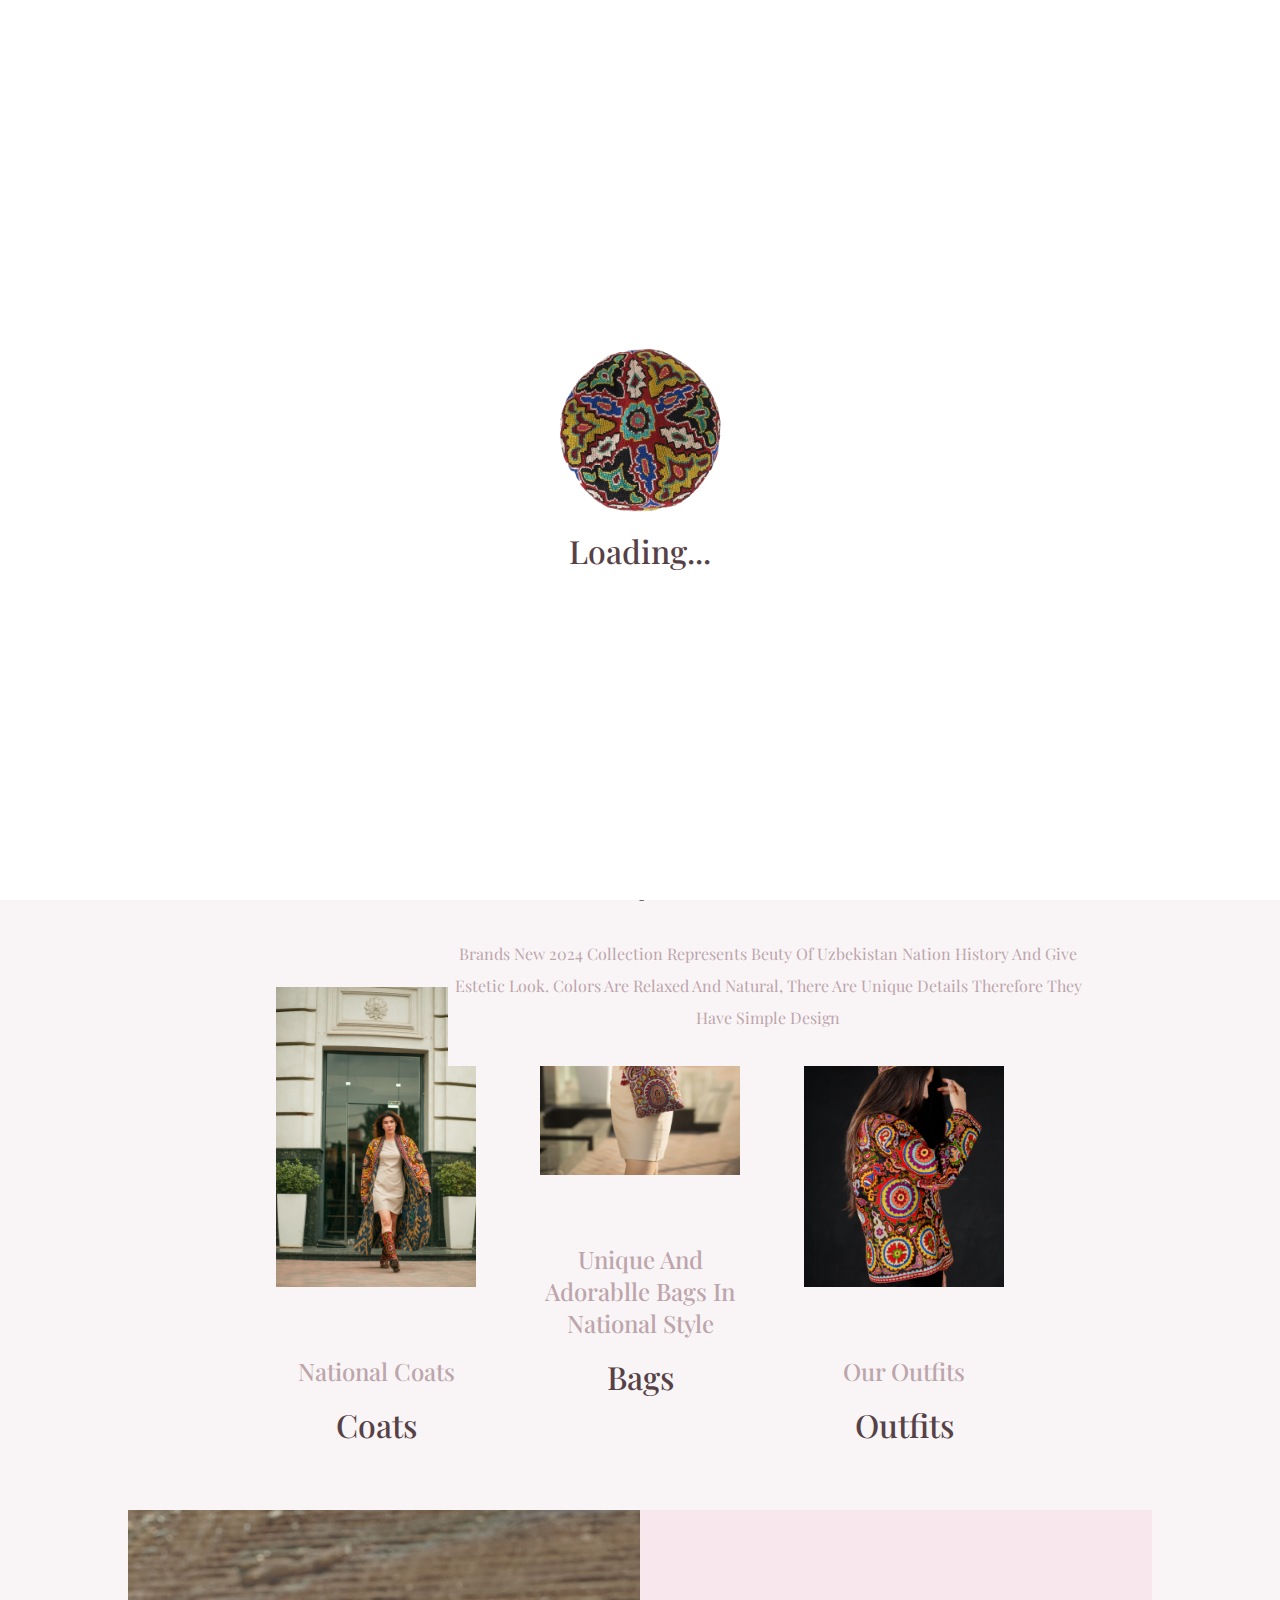
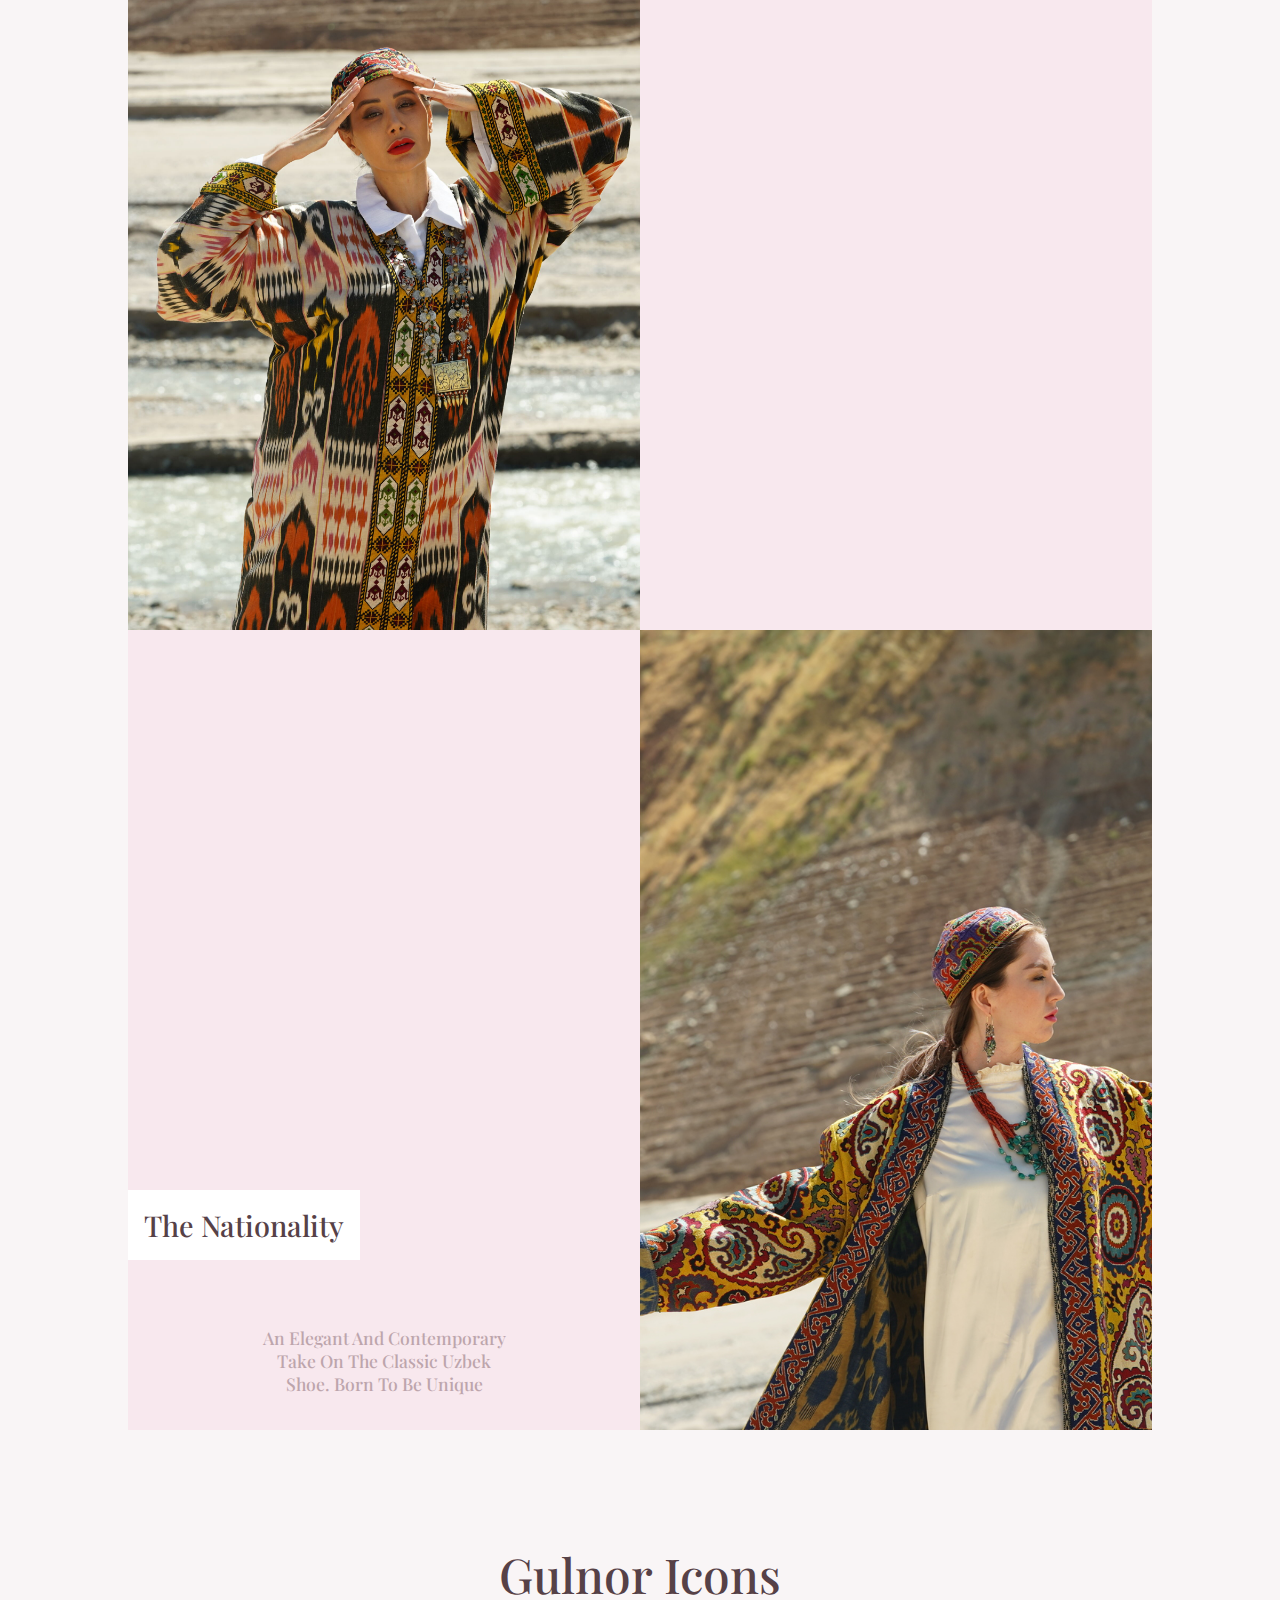
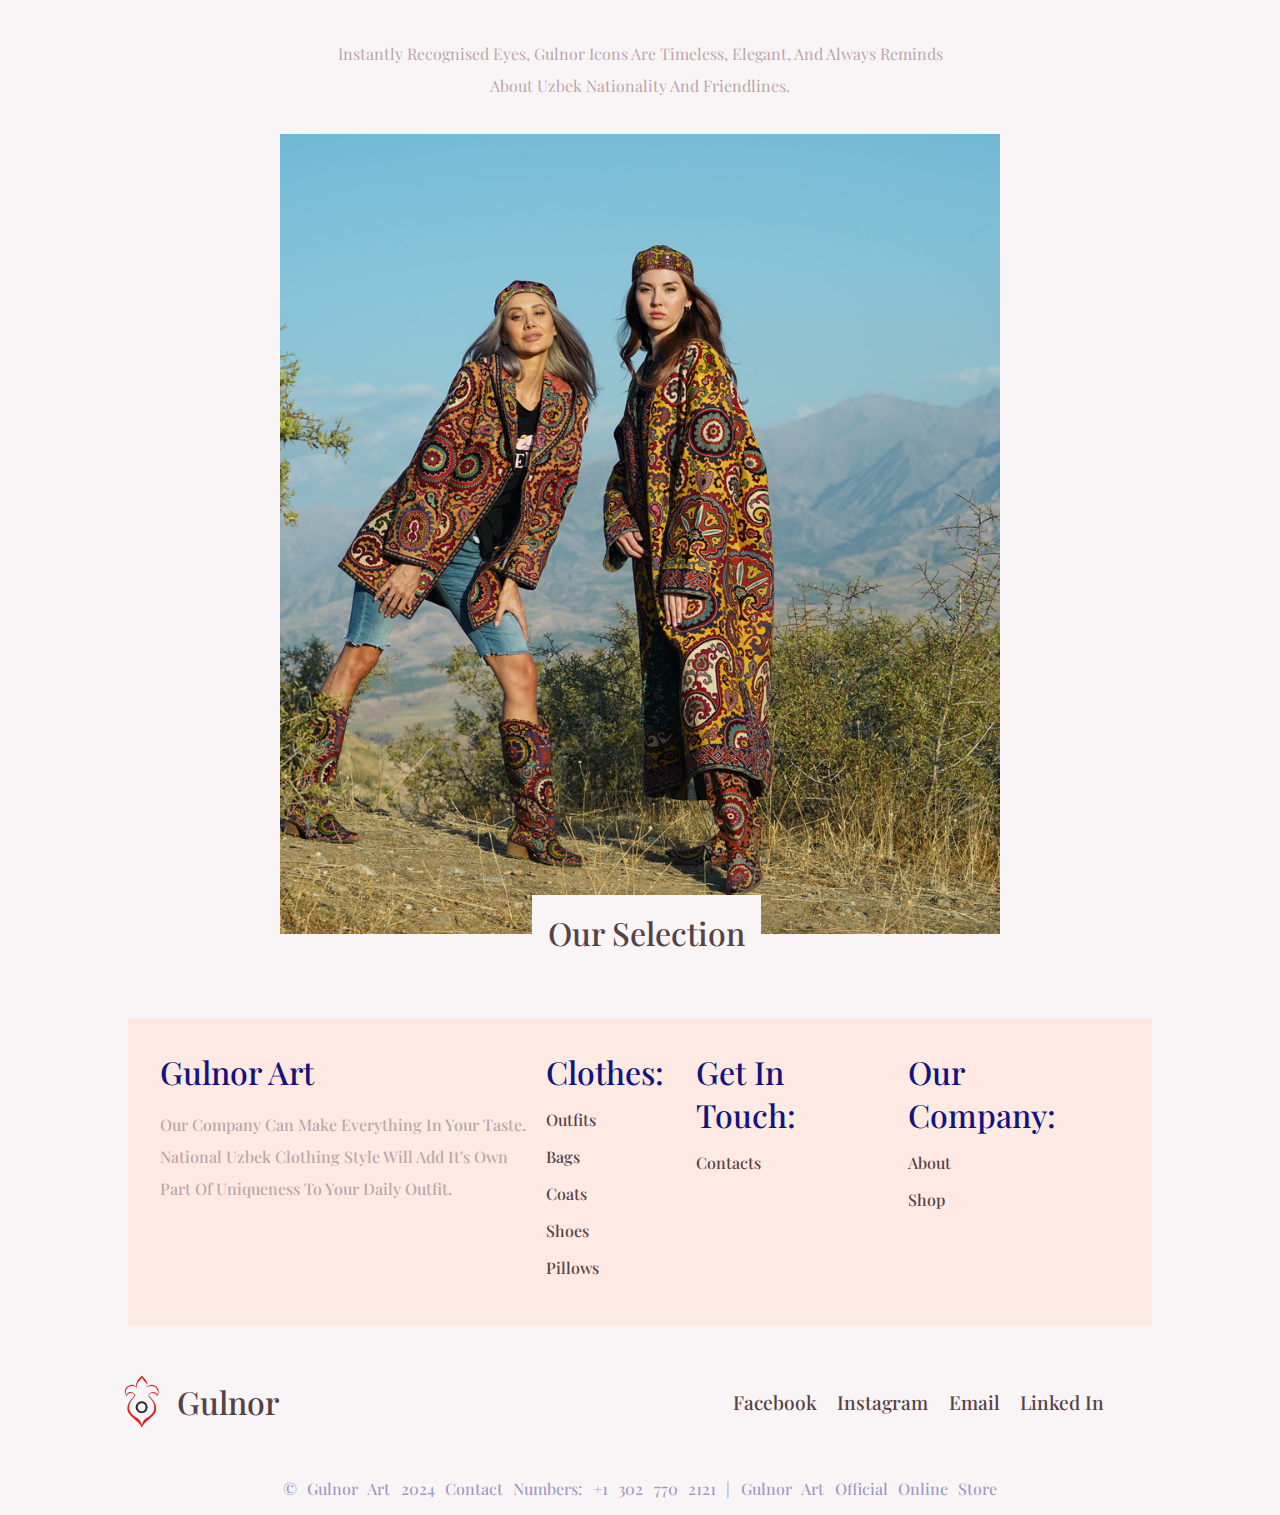
==== commit 33f903d2: "Update index.html" ====
--- a/index.html
+++ b/index.html
@@ -79,7 +79,7 @@
         />
         <ul id="menu">
           <li><a href="/">Home</a></li>
-          <li><a href="#about">About</a></li>
+
           <li><a href="./shop.html">Shop</a></li>
           <li><a href="./social-app-links/social-meida.html">Contact</a></li>
           <li><a href="./about.html">about</a></li>
--- a/style.css
+++ b/style.css
@@ -111,6 +111,9 @@
 .looks > img {
   width: 50%;
 }
+.looks > img:first-of-type {
+  max-height: 80vh;
+}
 
 /* carusel animation */
 
@@ -149,7 +152,7 @@
   left: calc(50% - 100px);
   opacity: 0;
   animation: display 20s infinite;
-  width: 35rem;
+  width: 30rem;
   height: auto;
   object-fit: cover;
 }
@@ -275,14 +278,14 @@
 
   .pic-ctn {
     min-width: 100%;
-    min-height: 40vh;
+    min-height: 90vh !important;
     padding: 0px;
   }
 
   .cover-for-carusel {
     display: flex;
     max-width: 100vw;
-    height: 80vh;
+    height: 100vh;
   }
 
   .pic-ctn > img {
@@ -379,3 +382,9 @@
     width: 80vw !important;
   }
 }
+/* 
+@media (max-width: 1020px) and (orientation: landscape) {
+  .main ul li {
+    max-width: 1rem !important;
+  }
+} */
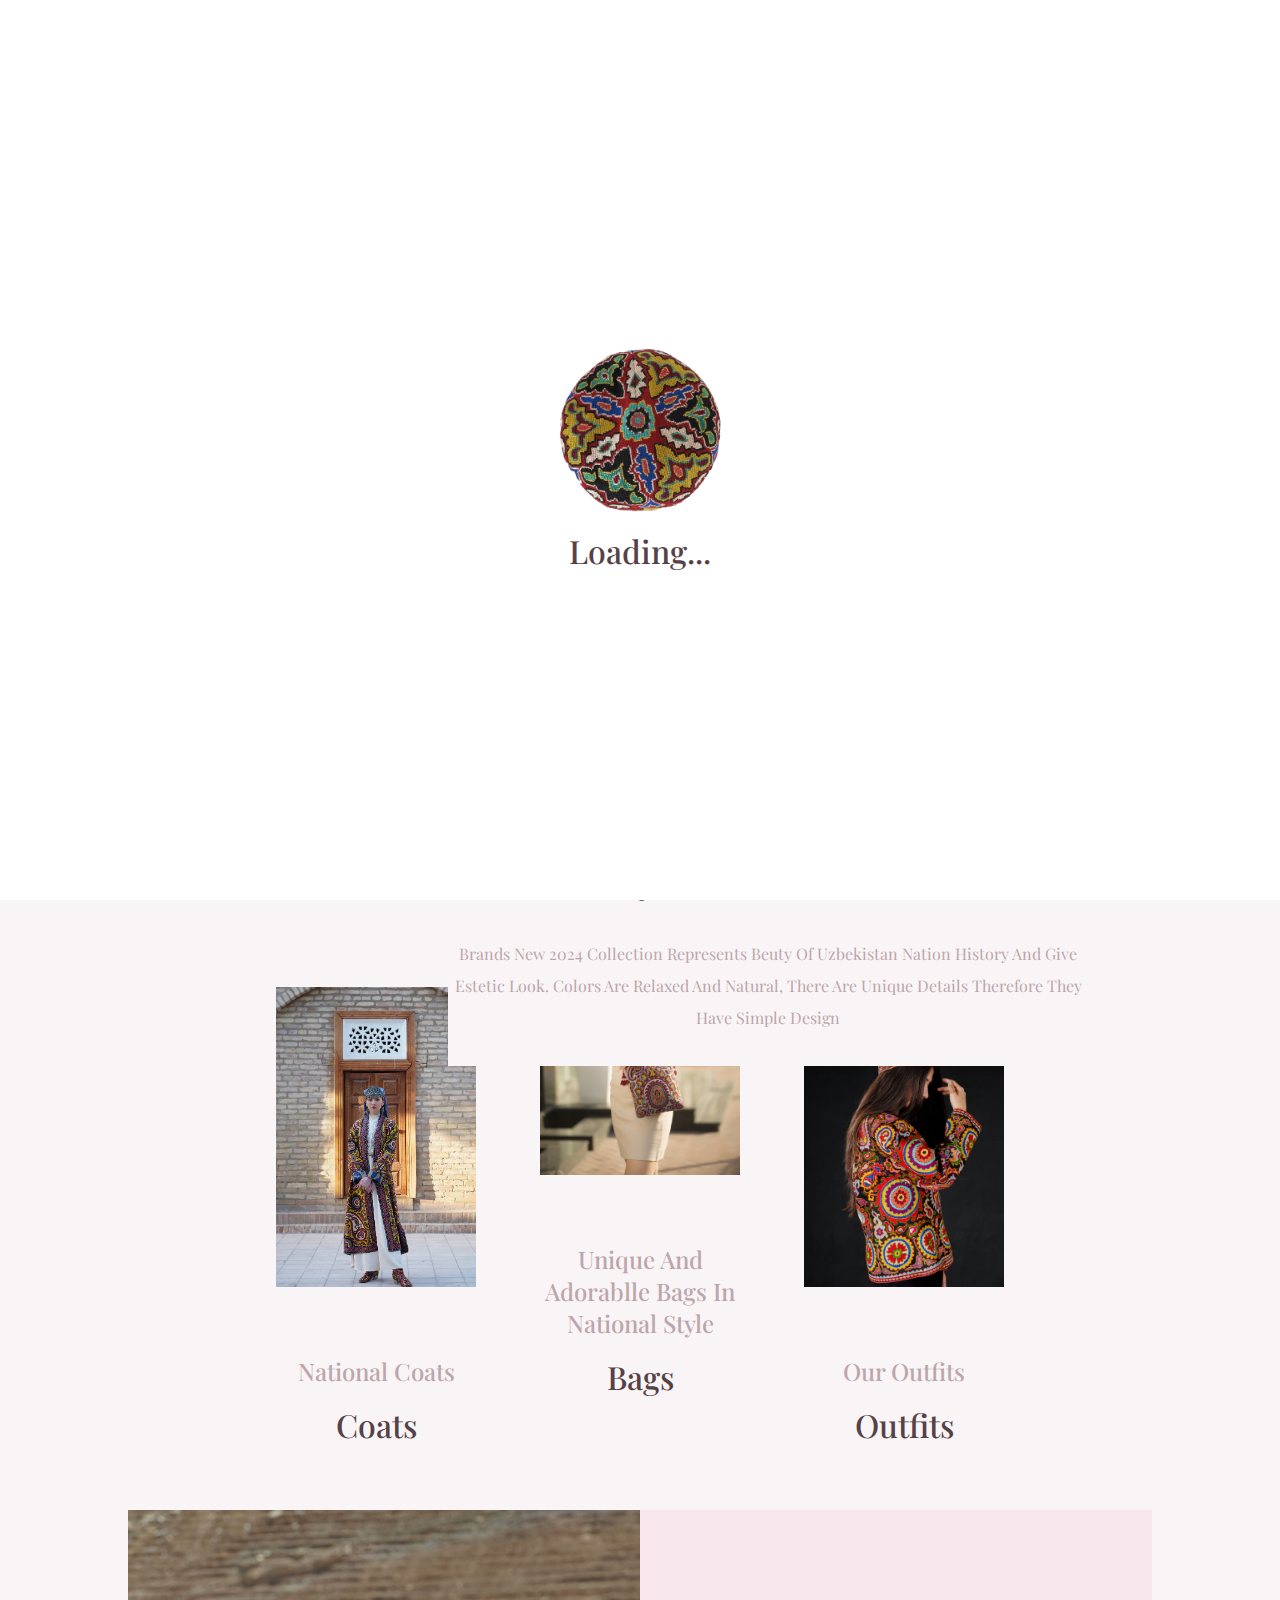
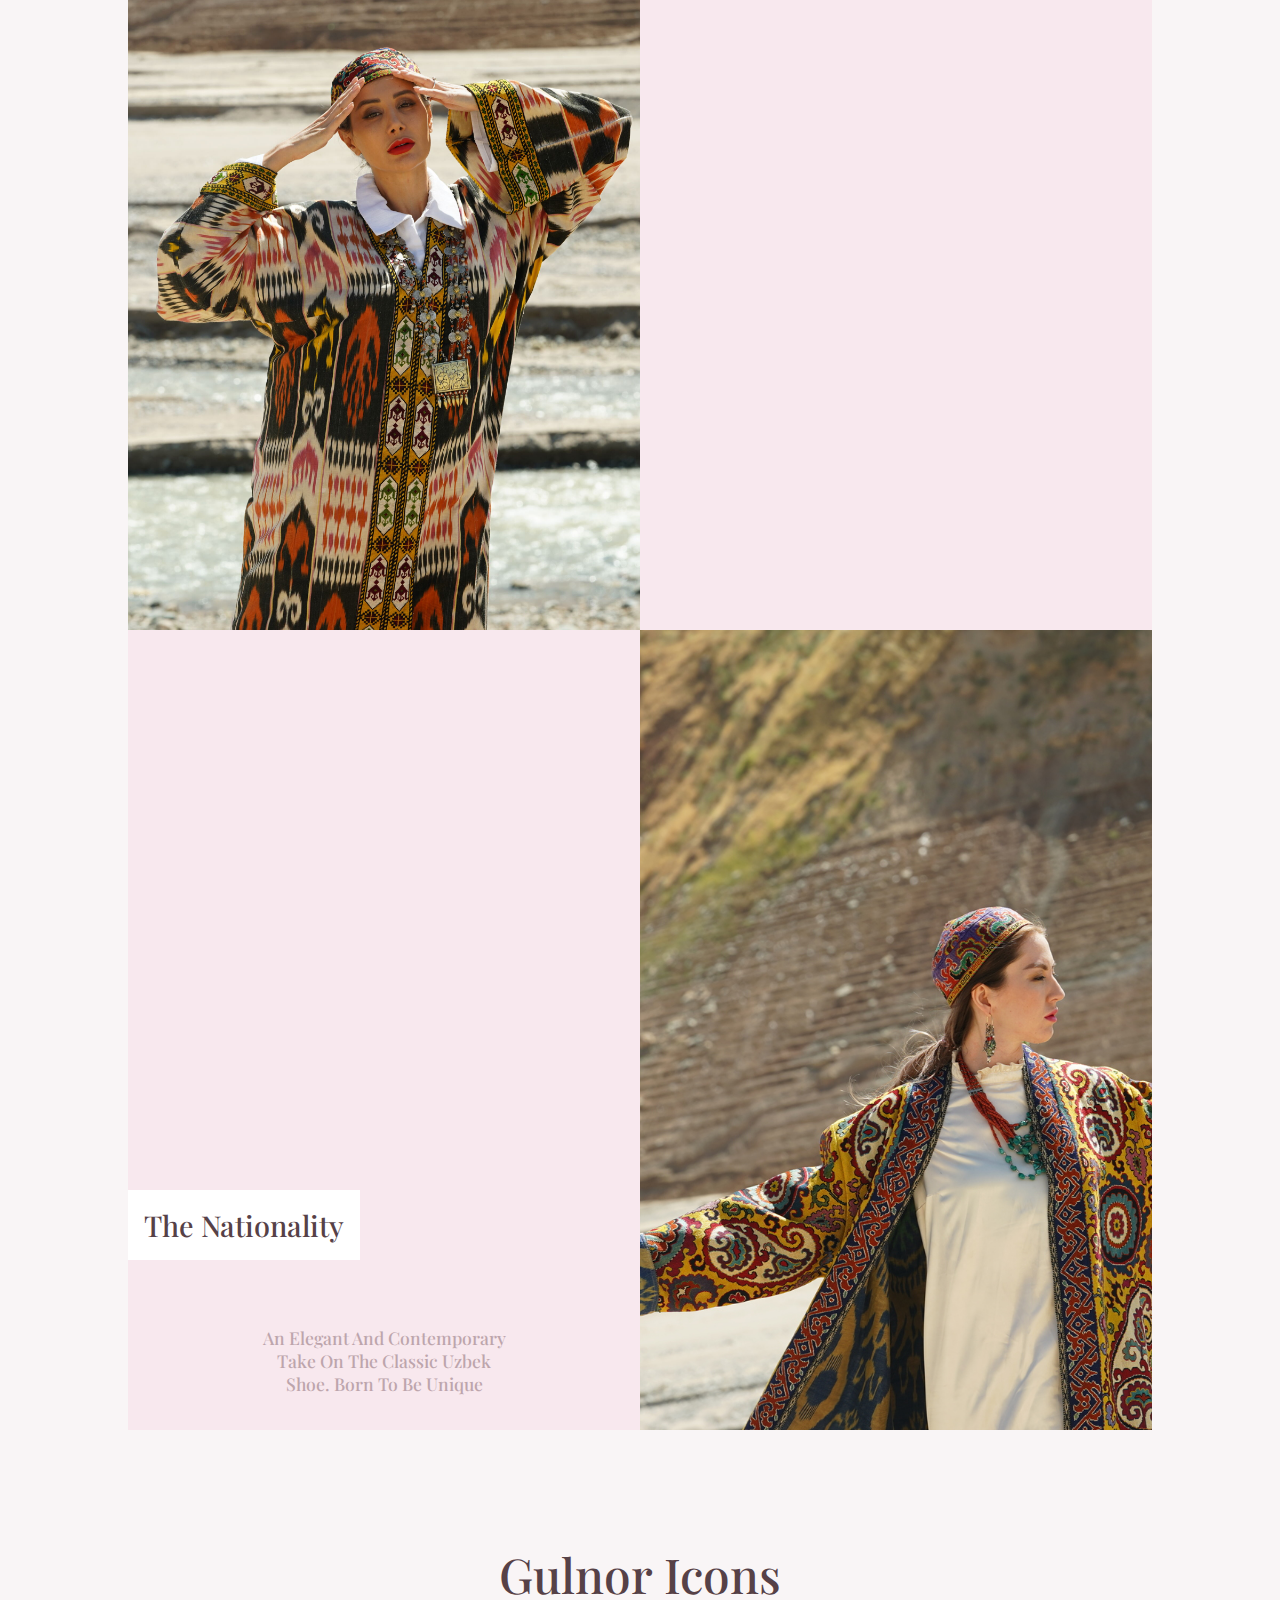
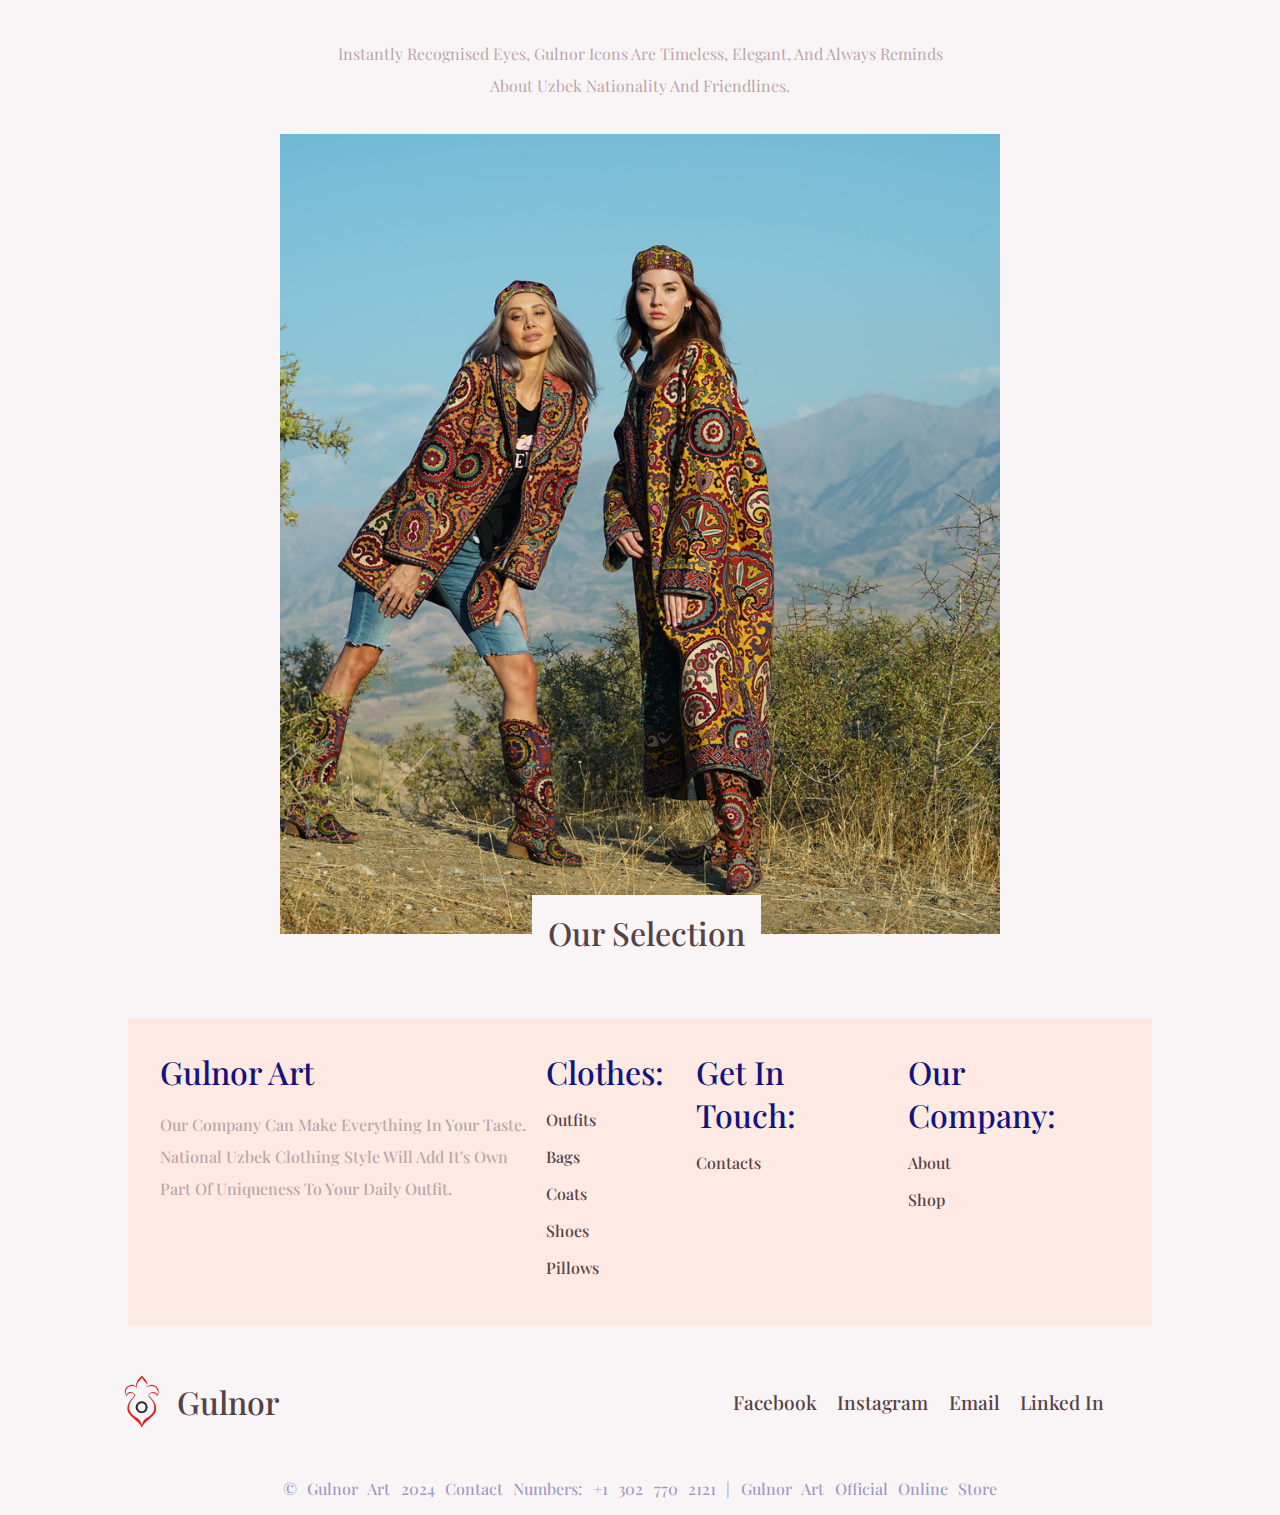
==== commit bdf8ad2a: "Update index.html" ====
--- a/index.html
+++ b/index.html
@@ -60,15 +60,17 @@
 
     <header>
       <nav id="nav">
-        <div class="logo">
-          <img
-            loading="lazy"
-            src="./images/transparent-logo.png"
-            alt="logo"
-            width="70"
-          />
-          <span>Gulnor</span>
-        </div>
+        <a href="#main" style="text-decoration: none">
+          <div class="logo">
+            <img
+              loading="lazy"
+              src="./images/transparent-logo.png"
+              alt="logo"
+              width="70"
+            />
+            <span>Gulnor</span>
+          </div>
+        </a>
 
         <input
           type="checkbox"
@@ -79,7 +81,6 @@
         />
         <ul id="menu">
           <li><a href="/">Home</a></li>
-
           <li><a href="./shop.html">Shop</a></li>
           <li><a href="./social-app-links/social-meida.html">Contact</a></li>
           <li><a href="./about.html">about</a></li>
@@ -87,161 +88,169 @@
         </ul>
       </nav>
     </header>
-
-    <article class="main">
-      <img
-        loading="lazy"
-        src="./images/main.jpg"
-        alt="model"
-        id="img"
-        loading="lazy"
-      />
-      <section>
-        <div class="" id="absolute">
-          <h1>2024 New collection</h1>
-          <p>
-            brands new 2024 collection represents beuty of Uzbekistan nation
-            history and give estetic look. Colors are relaxed and natural, there
-            are unique details therefore they have simple design
-          </p>
-        </div>
-
-        <ul>
-          <li>
-            <img loading="lazy" src="./images/chopon.jpg" alt="model" />
-            <p>National Coats</p>
-            <h1>Coats</h1>
-          </li>
-          <li>
-            <img loading="lazy" src="./images/with-bag.jpg" alt="model" />
-            <p>Unique and adorablle bags in national style</p>
-            <h1>bags</h1>
-          </li>
-          <li>
-            <img
-              loading="lazy"
-              src="./images/photo-black-bacground.jpg"
-              alt="model"
-            />
-            <p>Our Outfits</p>
-            <h1>outfits</h1>
-          </li>
-        </ul>
-      </section>
-
-      <section class="looks">
-        <img loading="lazy" src="./images/land-15.jpg" alt="" />
-        <div class="cover-for-carusel">
-          <div class="pic-ctn">
-            <img
-              loading="lazy"
-              src="./images/full-outfit-removebg-preview (1).png"
-              alt="1"
-              class="pic"
-            />
-            <img
-              loading="lazy"
-              src="./images/full-outfit-2-removebg-preview (1).png"
-              alt="2"
-              class="pic"
-            />
-            <img
-              loading="lazy"
-              src="./images/full-out-fit-3-removebg-preview (1).png"
-              alt="3"
-              class="pic"
-            />
-            <img
-              loading="lazy"
-              src="./images/full-outfit-4-removebg-preview (1).png"
-              alt="4"
-              class="pic"
-            />
-            <img
-              loading="lazy"
-              src="./images/full-outfit-5-removebg-preview (1).png"
-              alt="5"
-              class="pic"
-            />
-            <img
-              loading="lazy"
-              src="./images/full-outfit-6-removebg-preview (1).png"
-              alt="5"
-              class="pic"
-              width="400"
-            />
-          </div>
-        </div>
-
+    <main id="main">
+      <article class="main">
         <img
           loading="lazy"
-          src="./images/land-25.jpg"
-          alt="shoes"
-          class="hidden"
+          src="./images/main.jpg"
+          alt="model"
+          id="img"
+          loading="lazy"
         />
-
-        <div class="description">
-          <!-- <img loading="lazy" src="./images/plash-no-bg.png" alt="coat" /> -->
+        <section>
+          <div class="" id="absolute">
+            <h1>2024 New collection</h1>
+            <p>
+              brands new 2024 collection represents beuty of Uzbekistan nation
+              history and give estetic look. Colors are relaxed and natural,
+              there are unique details therefore they have simple design
+            </p>
+          </div>
+
+          <ul>
+            <li>
+            <img
+                loading="lazy"
+                src="./images/uzbek-outfit-3.jpg"
+                alt="model"
+              />              <p>National Coats</p>
+              <h1>Coats</h1>
+            </li>
+            <li>
+              <img loading="lazy" src="./images/with-bag.jpg" alt="model" />
+              <p>Unique and adorablle bags in national style</p>
+              <h1>bags</h1>
+            </li>
+            <li>
+              <img
+                loading="lazy"
+                src="./images/photo-black-bacground.jpg"
+                alt="model"
+              />
+              <p>Our Outfits</p>
+              <h1>outfits</h1>
+            </li>
+          </ul>
+        </section>
+
+        <section class="looks">
+          <img loading="lazy" src="./images/land-15.jpg" alt="" />
           <div class="cover-for-carusel">
             <div class="pic-ctn">
               <img
                 loading="lazy"
-                src="./images/carusel-1.png"
+                src="./images/full-outfit-removebg-preview (1).png"
                 alt="1"
                 class="pic"
               />
               <img
                 loading="lazy"
-                src="./images/carusel-2.png"
+                src="./images/full-outfit-2-removebg-preview (1).png"
                 alt="2"
                 class="pic"
               />
               <img
                 loading="lazy"
-                src="./images/carusel-3.png"
+                src="./images/full-out-fit-3-removebg-preview (1).png"
                 alt="3"
                 class="pic"
               />
               <img
                 loading="lazy"
-                src="./images/carusel-6.png"
+                src="./images/full-outfit-4-removebg-preview (1).png"
                 alt="4"
                 class="pic"
               />
               <img
                 loading="lazy"
-                src="./images/model-with-bag-removebg-preview.png"
+                src="./images/full-outfit-5-removebg-preview (1).png"
                 alt="5"
                 class="pic"
+              />
+              <img
+                loading="lazy"
+                src="./images/full-outfit-6-removebg-preview (1).png"
+                alt="5"
+                class="pic"
+                width="400"
               />
             </div>
           </div>
 
-          <dl>
-            <dt>
-              <h1><span> The nationality </span></h1>
-            </dt>
-            <dd>
-              <p>
-                An elegant and contemporary take on the classic uzbek shoe. Born
-                to be Unique
-              </p>
-            </dd>
-          </dl>
-        </div>
-        <img loading="lazy" src="./images/land-24.jpg" alt="shoes" />
-      </section>
-
-      <section class="about" id="about">
-        <h1>Gulnor icons</h1>
-        <p>
-          Instantly recognised eyes, Gulnor icons are timeless, elegant, and
-          always reminds about Uzbek nationality and friendlines.
-        </p>
-        <img loading="lazy" src="./images/2-woman-mountain.jpg" alt="models" />
-        <span>Our selection</span>
-      </section>
-    </article>
+          <img
+            loading="lazy"
+            src="./images/land-25.jpg"
+            alt="shoes"
+            class="hidden"
+          />
+
+          <div class="description">
+            <!-- <img loading="lazy" src="./images/plash-no-bg.png" alt="coat" /> -->
+            <div class="cover-for-carusel">
+              <div class="pic-ctn">
+                <img
+                  loading="lazy"
+                  src="./images/carusel-1.png"
+                  alt="1"
+                  class="pic"
+                />
+                <img
+                  loading="lazy"
+                  src="./images/carusel-2.png"
+                  alt="2"
+                  class="pic"
+                />
+                <img
+                  loading="lazy"
+                  src="./images/carusel-3.png"
+                  alt="3"
+                  class="pic"
+                />
+                <img
+                  loading="lazy"
+                  src="./images/carusel-6.png"
+                  alt="4"
+                  class="pic"
+                />
+                <img
+                  loading="lazy"
+                  src="./images/model-with-bag-removebg-preview.png"
+                  alt="5"
+                  class="pic"
+                />
+              </div>
+            </div>
+
+            <dl>
+              <dt>
+                <h1><span> The nationality </span></h1>
+              </dt>
+              <dd>
+                <p>
+                  An elegant and contemporary take on the classic uzbek shoe.
+                  Born to be Unique
+                </p>
+              </dd>
+            </dl>
+          </div>
+          <img loading="lazy" src="./images/land-24.jpg" alt="shoes" />
+        </section>
+
+        <section class="about" id="about">
+          <h1>Gulnor icons</h1>
+          <p>
+            Instantly recognised eyes, Gulnor icons are timeless, elegant, and
+            always reminds about Uzbek nationality and friendlines.
+          </p>
+          <img
+            loading="lazy"
+            src="./images/2-woman-mountain.jpg"
+            alt="models"
+          />
+          <span>Our selection</span>
+        </section>
+      </article>
+    </main>
     <footer id="desktop">
       <dl>
         <dt>
@@ -291,7 +300,7 @@
           <h1>Our company:</h1>
         </li>
         <li>
-          <a href="#about"> About </a>
+          <a href="./about.html"> About </a>
         </li>
         <li>
           <a href="./shop.html"> Shop </a>
@@ -363,7 +372,7 @@
           <i class="fa fa-caret-down"></i>
         </button>
         <div class="dropdown-content" id="myDropdown3">
-          <a href="#about">about</a>
+          <a href="./about.html">about</a>
           <a href="./shop.html">clothes</a>
         </div>
       </div>
--- a/style.css
+++ b/style.css
@@ -111,6 +111,7 @@
 .looks > img {
   width: 50%;
 }
+
 .looks > img:first-of-type {
   max-height: 80vh;
 }
@@ -152,9 +153,15 @@
   left: calc(50% - 100px);
   opacity: 0;
   animation: display 20s infinite;
-  width: 30rem;
+  width: 35rem;
   height: auto;
   object-fit: cover;
+}
+
+@media (max-width: 1600px) {
+  .pic-ctn > img {
+    width: 22rem;
+  }
 }
 
 img:nth-child(2) {
